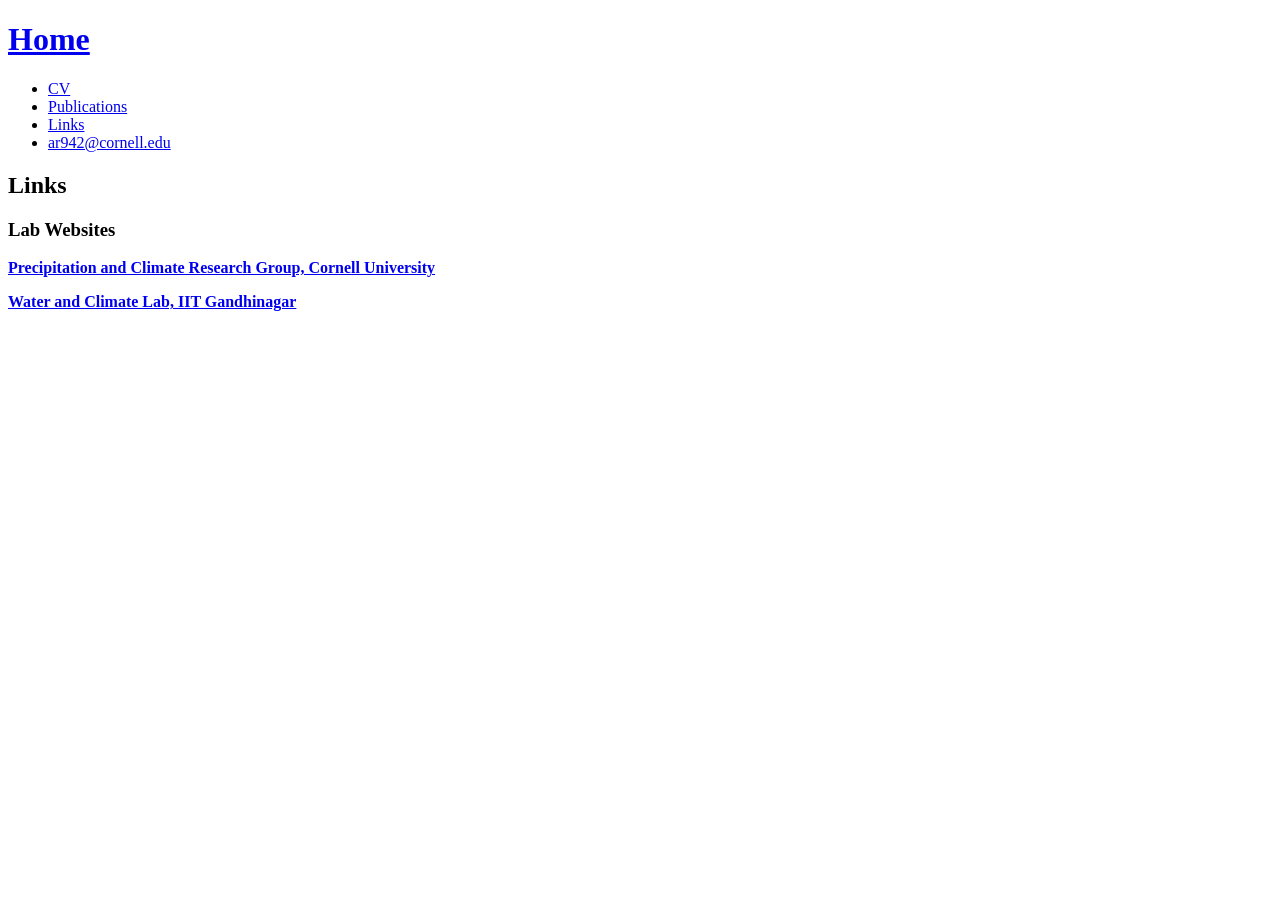
==== Links.html @ 34b5880c "Add files via upload" ====
<!DOCTYPE HTML>
<!--
	Landed by HTML5 UP
	html5up.net | @ajlkn
	Free for personal and commercial use under the CCA 3.0 license (html5up.net/license)
-->
<html>
	<head>
		<title>Akshay Rajeev - Links</title>
		<meta charset="utf-8" />
		<meta name="viewport" content="width=device-width, initial-scale=1, user-scalable=no" />
		<link rel="stylesheet" href="assets/css/main.css" />
		<noscript><link rel="stylesheet" href="assets/css/noscript.css" /></noscript>
	</head>
	<body class="is-preload">
		<div id="page-wrapper">

			<!-- Header -->
				<header id="header">
				<h1 id="logo"><a href="index.html">Home</a></h1>
					<nav id="nav">
						<ul>

							<li><a href="pdfs/RajeevCV.pdf">CV</a></li>
							<li><a href="publications.html">Publications</a></li>
							<li><a href="links.html">Links</a></li>
							<!-- <li><a href="/posts/index.html">Posts</a></li> -->
							<li><a href="mailto:ar942@cornell.edu<" class="button primary">ar942@cornell.edu</a></li>

						</ul>
					</nav>
				</header>

			<!-- Main -->
				<div id="main" class="wrapper style1">
					<div class="container">
						<header class="major">
							<h2>Links</h2>
							<!--<footer class="major">
							<ul class="actions special">
								<!--<li><a href="https://orcid.org/0000-0003-0337-9450" class="button primary" style="width: 200px;"><img src="https://orcid.org/assets/vectors/orcid.logo.svg" style="height: 40px; vertical-align: middle;"></a></li> -->
							<!--</footer> -->
						</header>

						<!-- Content -->
							<section id="content" class="copyright">
<h3><strong>Lab Websites</strong></h3>
								<p><a href="https://precipclimate.eas.cornell.edu/"><strong> Precipitation and Climate Research Group, Cornell University</strong></p>
								<p><a href="http://vmishra.people.iitgn.ac.in/water&climate/"><strong> Water and Climate Lab, IIT Gandhinagar</strong></p>

<h3><strong> </strong></h3>

</section>

</div>
<!-- Footer -->
			<!--<footer id="footer">
				<h3><strong>Research graciously funded by:</strong></h3>
			<a href="https://www.cornell.edu/">
				<img style="padding: 1px 1px 1px 1px;" alt="Cornell" src="https://www.cornell.edu/assets/core/images/logo-red@2x.png"
				width="100" height="100" </img></a>

			<a href="https://www.eas.cornell.edu/eas">
					<img style="padding: 1px 1px 1px 50px;" alt="CornellEAS" src="icons/logo-eas_department.svg"
					width="700" height="100" </img></a>
		</footer>-->

		<!-- Scripts -->
			<script src="assets/js/jquery.min.js"></script>
			<script src="assets/js/jquery.scrolly.min.js"></script>
			<script src="assets/js/jquery.dropotron.min.js"></script>
			<script src="assets/js/jquery.scrollex.min.js"></script>
			<script src="assets/js/browser.min.js"></script>
			<script src="assets/js/breakpoints.min.js"></script>
			<script src="assets/js/util.js"></script>
			<script src="assets/js/main.js"></script>
			<script src="https://code.jquery.com/jquery-1.10.2.js"></script>
			<script>
			$(function(){
			$("#header-template").load("/header.html");
			$("#footer-template").load("/footer.html");
			});
			</script>

	</body>
</html>
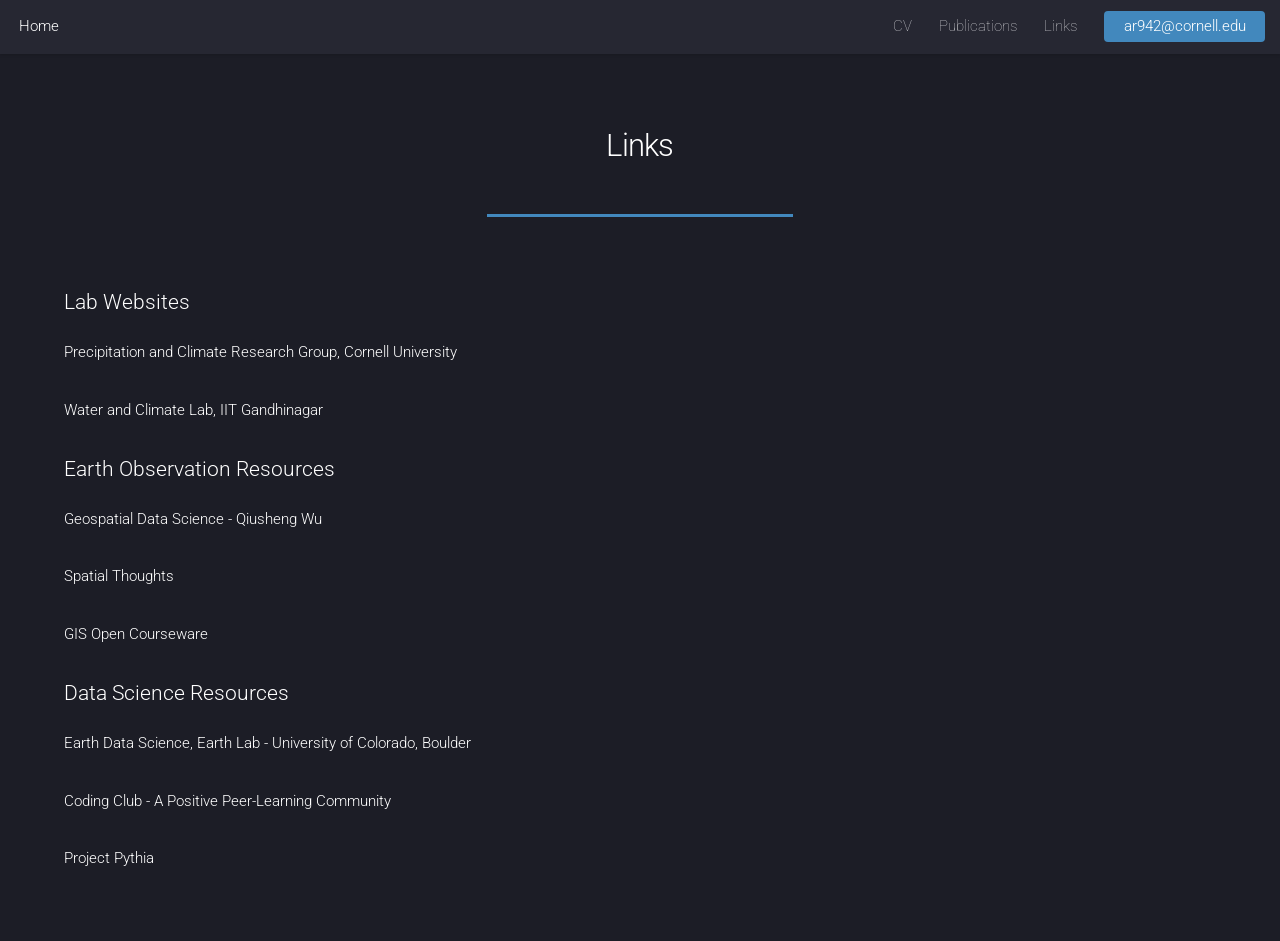
==== commit 7e5bf501: "Update Links.html" ====
--- a/Links.html
+++ b/Links.html
@@ -49,7 +49,20 @@
 								<p><a href="http://vmishra.people.iitgn.ac.in/water&climate/"><strong> Water and Climate Lab, IIT Gandhinagar</strong></p>
 
 <h3><strong> </strong></h3>
+<h3><strong>Earth Observation Resources</strong></h3>
+								<p><a href="https://blog.gishub.org/"><strong> Geospatial Data Science - Qiusheng Wu</strong></p>
+								<p><a href="https://spatialthoughts.com/"><strong> Spatial Thoughts</strong></p>
+								<p><a href="https://courses.gisopencourseware.org/course/index.php?categoryid=2"><strong> GIS Open Courseware</strong></p>
 
+<h3><strong> </strong></h3>
+<h3><strong>Data Science Resources</strong></h3>
+								<p><a href="https://www.earthdatascience.org/"><strong> Earth Data Science, Earth Lab - University of Colorado, Boulder</strong></p>
+								<p><a href="https://ourcodingclub.github.io/"><strong> Coding Club -  A Positive Peer-Learning Community</strong></p>
+								<p><a href="https://projectpythia.org/"><strong> Project Pythia</strong></p>
+
+<h3><strong> </strong></h3>
+								
+								
 </section>
 
 </div>
--- a/assets/css/main.css
+++ b/assets/css/main.css
@@ -0,0 +1,4129 @@
+@import url("fontawesome-all.min.css");
+@import url("https://fonts.googleapis.com/css?family=Roboto:100,300,100italic,300italic");
+
+/*
+	Landed by HTML5 UP
+	html5up.net | @ajlkn
+	Free for personal and commercial use under the CCA 3.0 license (html5up.net/license)
+
+
+
+	Hexacode for  Blue #4288bd. Replace this with other color hexacode to change colortheme
+*/
+
+html, body, div, span, applet, object,
+iframe, h1, h2, h3, h4, h5, h6, p, blockquote,
+pre, a, abbr, acronym, address, big, cite,
+code, del, dfn, em, img, ins, kbd, q, s, samp,
+small, strike, strong, sub, sup, tt, var, b,
+u, i, center, dl, dt, dd, ol, ul, li, fieldset,
+form, label, legend, table, caption, tbody,
+tfoot, thead, tr, th, td, article, aside,
+canvas, details, embed, figure, figcaption,
+footer, header, hgroup, menu, nav, output, ruby,
+section, summary, time, mark, audio, video {
+	margin: 0;
+	padding: 0;
+	border: 0;
+	font-size: 100%;
+	font: inherit;
+	vertical-align: baseline;}
+
+article, aside, details, figcaption, figure,
+footer, header, hgroup, menu, nav, section {
+	display: block;}
+
+body {
+	line-height: 1;
+}
+
+ol, ul {
+	list-style: none;
+}
+
+blockquote, q {
+	quotes: none;
+}
+
+	blockquote:before, blockquote:after, q:before, q:after {
+		content: '';
+		content: none;
+	}
+
+table {
+	border-collapse: collapse;
+	border-spacing: 0;
+}
+
+body {
+	-webkit-text-size-adjust: none;
+}
+
+mark {
+	background-color: transparent;
+	color: inherit;
+}
+
+input::-moz-focus-inner {
+	border: 0;
+	padding: 0;
+}
+
+input, select, textarea {
+	-moz-appearance: none;
+	-webkit-appearance: none;
+	-ms-appearance: none;
+	appearance: none;
+}
+
+/* Basic */
+
+	html {
+		box-sizing: border-box;
+	}
+
+	*, *:before, *:after {
+		box-sizing: inherit;
+	}
+
+	html, body {
+		background: #1c1d26;
+	}
+
+	body.is-preload *, body.is-preload *:before, body.is-preload *:after {
+		-moz-animation: none !important;
+		-webkit-animation: none !important;
+		-ms-animation: none !important;
+		animation: none !important;
+		-moz-transition: none !important;
+		-webkit-transition: none !important;
+		-ms-transition: none !important;
+		transition: none !important;
+	}
+
+	body, input, select, textarea {
+		color: rgba(255, 255, 255, 0.75);
+		font-family: "Roboto", Helvetica, sans-serif;
+		font-size: 15pt;
+		font-weight: 100;
+		line-height: 1.75em;
+	}
+
+
+	a {
+		-moz-transition: border-color 0.2s ease-in-out, color 0.2s ease-in-out;
+		-webkit-transition: border-color 0.2s ease-in-out, color 0.2s ease-in-out;
+		-ms-transition: border-color 0.2s ease-in-out, color 0.2s ease-in-out;
+		transition: border-color 0.2s ease-in-out, color 0.2s ease-in-out;
+		border-bottom: dotted 1px;
+		border-bottom-color: transparent;
+		color: #4288bd;
+		text-decoration: none;
+	}
+
+		a:hover {
+			color: #4288bd !important;
+			border-bottom-color: transparent;
+		}
+
+	strong, b {
+		color: #ffffff;
+		font-weight: 300;
+	}
+
+	em, i {
+		font-style: italic;
+	}
+
+	p {
+		margin: 0 0 2em 0;
+	}
+
+	h1, h2, h3, h4, h5, h6 {
+		color: #ffffff;
+		font-weight: 300;
+		line-height: 1em;
+		margin: 0 0 1em 0;
+	}
+
+		h1 a, h2 a, h3 a, h4 a, h5 a, h6 a {
+			color: inherit;
+			border: 0;
+		}
+
+	h2 {
+		font-size: 2em;
+		line-height: 1.5em;
+		letter-spacing: -0.025em;
+	}
+
+	h3 {
+		font-size: 1.35em;
+		line-height: 1.5em;
+	}
+
+	h4 {
+		font-size: 1.1em;
+		line-height: 1.5em;
+	}
+
+	h5 {
+		font-size: 0.9em;
+		line-height: 1.5em;
+	}
+
+	h6 {
+		font-size: 0.7em;
+		line-height: 1.5em;
+	}
+
+	sub {
+		font-size: 0.8em;
+		position: relative;
+		top: 0.5em;
+	}
+
+	sup {
+		font-size: 0.8em;
+		position: relative;
+		top: -0.5em;
+	}
+
+	hr {
+		border: 0;
+		border-bottom: solid 1px rgba(255, 255, 255, 0.3);
+		margin: 3em 0;
+	}
+
+		hr.major {
+			margin: 4em 0;
+		}
+
+	blockquote {
+		border-left: solid 4px rgba(255, 255, 255, 0.3);
+		font-style: italic;
+		margin: 0 0 2em 0;
+		padding: 0.5em 0 0.5em 2em;
+	}
+
+	code {
+		background: rgba(255, 255, 255, 0.075);
+		border-radius: 4px;
+		font-family: "Courier New", monospace;
+		font-size: 0.9em;
+		margin: 0 0.25em;
+		padding: 0.25em 0.65em;
+	}
+
+	pre {
+		-webkit-overflow-scrolling: touch;
+		font-family: "Courier New", monospace;
+		font-size: 0.9em;
+		margin: 0 0 2em 0;
+	}
+
+no_highlights {
+	  -webkit-tap-highlight-color: transparent;
+	  -webkit-touch-callout: none;
+	  -webkit-user-select: none;
+	  -khtml-user-select: none;
+	  -moz-user-select: none;
+	  -ms-user-select: none;
+	  user-select: none;
+	}
+
+		pre code {
+			display: block;
+			line-height: 1.75em;
+			padding: 1em 1.5em;
+			overflow-x: auto;
+		}
+
+	.align-left {
+		text-align: left;
+	}
+
+	.align-center {
+		text-align: center;
+	}
+
+	.align-right {
+		text-align: right;
+	}
+
+/* Loader */
+
+	@-moz-keyframes spinner-show {
+		0% {
+			opacity: 0;
+		}
+
+		100% {
+			opacity: 1;
+		}
+	}
+
+	@-webkit-keyframes spinner-show {
+		0% {
+			opacity: 0;
+		}
+
+		100% {
+			opacity: 1;
+		}
+	}
+
+	@-ms-keyframes spinner-show {
+		0% {
+			opacity: 0;
+		}
+
+		100% {
+			opacity: 1;
+		}
+	}
+
+	@keyframes spinner-show {
+		0% {
+			opacity: 0;
+		}
+
+		100% {
+			opacity: 1;
+		}
+	}
+
+	@-moz-keyframes spinner-hide {
+		0% {
+			color: rgba(255, 255, 255, 0.15);
+			z-index: 100001;
+			-moz-transform: scale(1) rotate(0deg);
+			-webkit-transform: scale(1) rotate(0deg);
+			-ms-transform: scale(1) rotate(0deg);
+			transform: scale(1) rotate(0deg);
+		}
+
+		99% {
+			color: #1c1d26;
+			z-index: 100001;
+			-moz-transform: scale(0.5) rotate(360deg);
+			-webkit-transform: scale(0.5) rotate(360deg);
+			-ms-transform: scale(0.5) rotate(360deg);
+			transform: scale(0.5) rotate(360deg);
+		}
+
+		100% {
+			color: #1c1d26;
+			z-index: -1;
+			-moz-transform: scale(0.5) rotate(360deg);
+			-webkit-transform: scale(0.5) rotate(360deg);
+			-ms-transform: scale(0.5) rotate(360deg);
+			transform: scale(0.5) rotate(360deg);
+		}
+	}
+
+	@-webkit-keyframes spinner-hide {
+		0% {
+			color: rgba(255, 255, 255, 0.15);
+			z-index: 100001;
+			-moz-transform: scale(1) rotate(0deg);
+			-webkit-transform: scale(1) rotate(0deg);
+			-ms-transform: scale(1) rotate(0deg);
+			transform: scale(1) rotate(0deg);
+		}
+
+		99% {
+			color: #1c1d26;
+			z-index: 100001;
+			-moz-transform: scale(0.5) rotate(360deg);
+			-webkit-transform: scale(0.5) rotate(360deg);
+			-ms-transform: scale(0.5) rotate(360deg);
+			transform: scale(0.5) rotate(360deg);
+		}
+
+		100% {
+			color: #1c1d26;
+			z-index: -1;
+			-moz-transform: scale(0.5) rotate(360deg);
+			-webkit-transform: scale(0.5) rotate(360deg);
+			-ms-transform: scale(0.5) rotate(360deg);
+			transform: scale(0.5) rotate(360deg);
+		}
+	}
+
+	@-ms-keyframes spinner-hide {
+		0% {
+			color: rgba(255, 255, 255, 0.15);
+			z-index: 100001;
+			-moz-transform: scale(1) rotate(0deg);
+			-webkit-transform: scale(1) rotate(0deg);
+			-ms-transform: scale(1) rotate(0deg);
+			transform: scale(1) rotate(0deg);
+		}
+
+		99% {
+			color: #1c1d26;
+			z-index: 100001;
+			-moz-transform: scale(0.5) rotate(360deg);
+			-webkit-transform: scale(0.5) rotate(360deg);
+			-ms-transform: scale(0.5) rotate(360deg);
+			transform: scale(0.5) rotate(360deg);
+		}
+
+		100% {
+			color: #1c1d26;
+			z-index: -1;
+			-moz-transform: scale(0.5) rotate(360deg);
+			-webkit-transform: scale(0.5) rotate(360deg);
+			-ms-transform: scale(0.5) rotate(360deg);
+			transform: scale(0.5) rotate(360deg);
+		}
+	}
+
+	@keyframes spinner-hide {
+		0% {
+			color: rgba(255, 255, 255, 0.15);
+			z-index: 100001;
+			-moz-transform: scale(1) rotate(0deg);
+			-webkit-transform: scale(1) rotate(0deg);
+			-ms-transform: scale(1) rotate(0deg);
+			transform: scale(1) rotate(0deg);
+		}
+
+		99% {
+			color: #1c1d26;
+			z-index: 100001;
+			-moz-transform: scale(0.5) rotate(360deg);
+			-webkit-transform: scale(0.5) rotate(360deg);
+			-ms-transform: scale(0.5) rotate(360deg);
+			transform: scale(0.5) rotate(360deg);
+		}
+
+		100% {
+			color: #1c1d26;
+			z-index: -1;
+			-moz-transform: scale(0.5) rotate(360deg);
+			-webkit-transform: scale(0.5) rotate(360deg);
+			-ms-transform: scale(0.5) rotate(360deg);
+			transform: scale(0.5) rotate(360deg);
+		}
+	}
+
+	@-moz-keyframes spinner-rotate {
+		0% {
+			-moz-transform: scale(1) rotate(0deg);
+			-webkit-transform: scale(1) rotate(0deg);
+			-ms-transform: scale(1) rotate(0deg);
+			transform: scale(1) rotate(0deg);
+		}
+
+		100% {
+			-moz-transform: scale(1) rotate(360deg);
+			-webkit-transform: scale(1) rotate(360deg);
+			-ms-transform: scale(1) rotate(360deg);
+			transform: scale(1) rotate(360deg);
+		}
+	}
+
+	@-webkit-keyframes spinner-rotate {
+		0% {
+			-moz-transform: scale(1) rotate(0deg);
+			-webkit-transform: scale(1) rotate(0deg);
+			-ms-transform: scale(1) rotate(0deg);
+			transform: scale(1) rotate(0deg);
+		}
+
+		100% {
+			-moz-transform: scale(1) rotate(360deg);
+			-webkit-transform: scale(1) rotate(360deg);
+			-ms-transform: scale(1) rotate(360deg);
+			transform: scale(1) rotate(360deg);
+		}
+	}
+
+	@-ms-keyframes spinner-rotate {
+		0% {
+			-moz-transform: scale(1) rotate(0deg);
+			-webkit-transform: scale(1) rotate(0deg);
+			-ms-transform: scale(1) rotate(0deg);
+			transform: scale(1) rotate(0deg);
+		}
+
+		100% {
+			-moz-transform: scale(1) rotate(360deg);
+			-webkit-transform: scale(1) rotate(360deg);
+			-ms-transform: scale(1) rotate(360deg);
+			transform: scale(1) rotate(360deg);
+		}
+	}
+
+	@keyframes spinner-rotate {
+		0% {
+			-moz-transform: scale(1) rotate(0deg);
+			-webkit-transform: scale(1) rotate(0deg);
+			-ms-transform: scale(1) rotate(0deg);
+			transform: scale(1) rotate(0deg);
+		}
+
+		100% {
+			-moz-transform: scale(1) rotate(360deg);
+			-webkit-transform: scale(1) rotate(360deg);
+			-ms-transform: scale(1) rotate(360deg);
+			transform: scale(1) rotate(360deg);
+		}
+	}
+
+	@-moz-keyframes overlay-hide {
+		0% {
+			opacity: 1;
+			z-index: 100000;
+		}
+
+		15% {
+			opacity: 1;
+			z-index: 100000;
+		}
+
+		99% {
+			opacity: 0;
+			z-index: 100000;
+		}
+
+		100% {
+			opacity: 0;
+			z-index: -1;
+		}
+	}
+
+	@-webkit-keyframes overlay-hide {
+		0% {
+			opacity: 1;
+			z-index: 100000;
+		}
+
+		15% {
+			opacity: 1;
+			z-index: 100000;
+		}
+
+		99% {
+			opacity: 0;
+			z-index: 100000;
+		}
+
+		100% {
+			opacity: 0;
+			z-index: -1;
+		}
+	}
+
+	@-ms-keyframes overlay-hide {
+		0% {
+			opacity: 1;
+			z-index: 100000;
+		}
+
+		15% {
+			opacity: 1;
+			z-index: 100000;
+		}
+
+		99% {
+			opacity: 0;
+			z-index: 100000;
+		}
+
+		100% {
+			opacity: 0;
+			z-index: -1;
+		}
+	}
+
+	@keyframes overlay-hide {
+		0% {
+			opacity: 1;
+			z-index: 100000;
+		}
+
+		15% {
+			opacity: 1;
+			z-index: 100000;
+		}
+
+		99% {
+			opacity: 0;
+			z-index: 100000;
+		}
+
+		100% {
+			opacity: 0;
+			z-index: -1;
+		}
+	}
+
+	body.landing {
+		text-decoration: none;
+	}
+
+		body.landing:before {
+			-moz-osx-font-smoothing: grayscale;
+			-webkit-font-smoothing: antialiased;
+			display: inline-block;
+			font-style: normal;
+			font-variant: normal;
+			text-rendering: auto;
+			line-height: 1;
+			text-transform: none !important;
+			font-family: 'Font Awesome 5 Free';
+			font-weight: 900;
+		}
+
+		body.landing:before {
+			-moz-animation: spinner-show 1.5s 1 0.25s ease forwards, spinner-hide 0.25s ease-in-out forwards !important;
+			-webkit-animation: spinner-show 1.5s 1 0.25s ease forwards, spinner-hide 0.25s ease-in-out forwards !important;
+			-ms-animation: spinner-show 1.5s 1 0.25s ease forwards, spinner-hide 0.25s ease-in-out forwards !important;
+			animation: spinner-show 1.5s 1 0.25s ease forwards, spinner-hide 0.25s ease-in-out forwards !important;
+			-moz-transform-origin: 50% 50%;
+			-webkit-transform-origin: 50% 50%;
+			-ms-transform-origin: 50% 50%;
+			transform-origin: 50% 50%;
+			color: rgba(255, 255, 255, 0.15);
+			content: '\f1ce';
+			cursor: default;
+			display: block;
+			font-size: 2em;
+			height: 2em;
+			left: 50%;
+			line-height: 2em;
+			margin: -1em 0 0 -1em;
+			opacity: 0;
+			position: fixed;
+			text-align: center;
+			top: 50%;
+			width: 2em;
+			z-index: -1;
+		}
+
+		body.landing:after {
+			-moz-animation: overlay-hide 1.5s ease-in forwards !important;
+			-webkit-animation: overlay-hide 1.5s ease-in forwards !important;
+			-ms-animation: overlay-hide 1.5s ease-in forwards !important;
+			animation: overlay-hide 1.5s ease-in forwards !important;
+			background: #1c1d26;
+			content: '';
+			display: block;
+			height: 100%;
+			left: 0;
+			opacity: 0;
+			position: fixed;
+			top: 0;
+			width: 100%;
+			z-index: -1;
+		}
+
+		body.landing.is-preload:before {
+			-moz-animation: spinner-show 1.5s 1 0.25s ease forwards, spinner-rotate 0.75s infinite linear !important;
+			-webkit-animation: spinner-show 1.5s 1 0.25s ease forwards, spinner-rotate 0.75s infinite linear !important;
+			-ms-animation: spinner-show 1.5s 1 0.25s ease forwards, spinner-rotate 0.75s infinite linear !important;
+			animation: spinner-show 1.5s 1 0.25s ease forwards, spinner-rotate 0.75s infinite linear !important;
+			z-index: 100001;
+		}
+
+		body.landing.is-preload:after {
+			-moz-animation: none !important;
+			-webkit-animation: none !important;
+			-ms-animation: none !important;
+			animation: none !important;
+			opacity: 1;
+			z-index: 100000;
+		}
+
+	@media (-webkit-min-device-pixel-ratio: 2) {
+
+		body.landing:before {
+			line-height: 2.025em;
+		}
+
+	}
+
+/* Container */
+
+	.container {
+		margin: 0 auto;
+		max-width: calc(100% - 4em);
+		width: 70em;
+	}
+
+		.container.xsmall {
+			width: 17.5em;
+		}
+
+		.container.small {
+			width: 35em;
+		}
+
+		.container.medium {
+			width: 52.5em;
+		}
+
+		.container.large {
+			width: 87.5em;
+		}
+
+		.container.xlarge {
+			width: 105em;
+		}
+
+		.container.max {
+			width: 100%;
+		}
+
+		@media screen and (max-width: 1280px) {
+
+			.container {
+				width: 90%;
+				max-width: 100%;
+			}
+
+		}
+
+		@media screen and (max-width: 980px) {
+
+			.container {
+				width: 100% !important;
+			}
+
+		}
+
+/* Row */
+
+	.row {
+		display: flex;
+		flex-wrap: wrap;
+		box-sizing: border-box;
+		align-items: stretch;
+	}
+
+		.row > * {
+			box-sizing: border-box;
+		}
+
+		.row.gtr-uniform > * > :last-child {
+			margin-bottom: 0;
+		}
+
+		.row.aln-left {
+			justify-content: flex-start;
+		}
+
+		.row.aln-center {
+			justify-content: center;
+		}
+
+		.row.aln-right {
+			justify-content: flex-end;
+		}
+
+		.row.aln-top {
+			align-items: flex-start;
+		}
+
+		.row.aln-middle {
+			align-items: center;
+		}
+
+		.row.aln-bottom {
+			align-items: flex-end;
+		}
+
+		.row > .imp {
+			order: -1;
+		}
+
+		.row > .col-1 {
+			width: 8.33333%;
+		}
+
+		.row > .off-1 {
+			margin-left: 8.33333%;
+		}
+
+		.row > .col-2 {
+			width: 16.66667%;
+		}
+
+		.row > .off-2 {
+			margin-left: 16.66667%;
+		}
+
+		.row > .col-3 {
+			width: 25%;
+		}
+
+		.row > .off-3 {
+			margin-left: 25%;
+		}
+
+		.row > .col-4 {
+			width: 33.33333%;
+		}
+
+		.row > .off-4 {
+			margin-left: 33.33333%;
+		}
+
+		.row > .col-5 {
+			width: 41.66667%;
+		}
+
+		.row > .off-5 {
+			margin-left: 41.66667%;
+		}
+
+		.row > .col-6 {
+			width: 50%;
+		}
+
+		.row > .off-6 {
+			margin-left: 50%;
+		}
+
+		.row > .col-7 {
+			width: 58.33333%;
+		}
+
+		.row > .off-7 {
+			margin-left: 58.33333%;
+		}
+
+		.row > .col-8 {
+			width: 66.66667%;
+		}
+
+		.row > .off-8 {
+			margin-left: 66.66667%;
+		}
+
+		.row > .col-9 {
+			width: 75%;
+		}
+
+		.row > .off-9 {
+			margin-left: 75%;
+		}
+
+		.row > .col-10 {
+			width: 83.33333%;
+		}
+
+		.row > .off-10 {
+			margin-left: 83.33333%;
+		}
+
+		.row > .col-11 {
+			width: 91.66667%;
+		}
+
+		.row > .off-11 {
+			margin-left: 91.66667%;
+		}
+
+		.row > .col-12 {
+			width: 100%;
+		}
+
+		.row > .off-12 {
+			margin-left: 100%;
+		}
+
+		.row.gtr-0 {
+			margin-top: 0;
+			margin-left: 0em;
+		}
+
+			.row.gtr-0 > * {
+				padding: 0 0 0 0em;
+			}
+
+			.row.gtr-0.gtr-uniform {
+				margin-top: 0em;
+			}
+
+				.row.gtr-0.gtr-uniform > * {
+					padding-top: 0em;
+				}
+
+		.row.gtr-25 {
+			margin-top: 0;
+			margin-left: -0.625em;
+		}
+
+			.row.gtr-25 > * {
+				padding: 0 0 0 0.625em;
+			}
+
+			.row.gtr-25.gtr-uniform {
+				margin-top: -0.625em;
+			}
+
+				.row.gtr-25.gtr-uniform > * {
+					padding-top: 0.625em;
+				}
+
+		.row.gtr-50 {
+			margin-top: 0;
+			margin-left: -1.25em;
+		}
+
+			.row.gtr-50 > * {
+				padding: 0 0 0 1.25em;
+			}
+
+			.row.gtr-50.gtr-uniform {
+				margin-top: -1.25em;
+			}
+
+				.row.gtr-50.gtr-uniform > * {
+					padding-top: 1.25em;
+				}
+
+		.row {
+			margin-top: 0;
+			margin-left: -2.5em;
+		}
+
+			.row > * {
+				padding: 0 0 0 2.5em;
+			}
+
+			.row.gtr-uniform {
+				margin-top: -2.5em;
+			}
+
+				.row.gtr-uniform > * {
+					padding-top: 2.5em;
+				}
+
+		.row.gtr-150 {
+			margin-top: 0;
+			margin-left: -3.75em;
+		}
+
+			.row.gtr-150 > * {
+				padding: 0 0 0 3.75em;
+			}
+
+			.row.gtr-150.gtr-uniform {
+				margin-top: -3.75em;
+			}
+
+				.row.gtr-150.gtr-uniform > * {
+					padding-top: 3.75em;
+				}
+
+		.row.gtr-200 {
+			margin-top: 0;
+			margin-left: -5em;
+		}
+
+			.row.gtr-200 > * {
+				padding: 0 0 0 5em;
+			}
+
+			.row.gtr-200.gtr-uniform {
+				margin-top: -5em;
+			}
+
+				.row.gtr-200.gtr-uniform > * {
+					padding-top: 5em;
+				}
+
+		@media screen and (max-width: 1680px) {
+
+			.row {
+				display: flex;
+				flex-wrap: wrap;
+				box-sizing: border-box;
+				align-items: stretch;
+			}
+
+				.row > * {
+					box-sizing: border-box;
+				}
+
+				.row.gtr-uniform > * > :last-child {
+					margin-bottom: 0;
+				}
+
+				.row.aln-left {
+					justify-content: flex-start;
+				}
+
+				.row.aln-center {
+					justify-content: center;
+				}
+
+				.row.aln-right {
+					justify-content: flex-end;
+				}
+
+				.row.aln-top {
+					align-items: flex-start;
+				}
+
+				.row.aln-middle {
+					align-items: center;
+				}
+
+				.row.aln-bottom {
+					align-items: flex-end;
+				}
+
+				.row > .imp-xlarge {
+					order: -1;
+				}
+
+				.row > .col-1-xlarge {
+					width: 8.33333%;
+				}
+
+				.row > .off-1-xlarge {
+					margin-left: 8.33333%;
+				}
+
+				.row > .col-2-xlarge {
+					width: 16.66667%;
+				}
+
+				.row > .off-2-xlarge {
+					margin-left: 16.66667%;
+				}
+
+				.row > .col-3-xlarge {
+					width: 25%;
+				}
+
+				.row > .off-3-xlarge {
+					margin-left: 25%;
+				}
+
+				.row > .col-4-xlarge {
+					width: 33.33333%;
+				}
+
+				.row > .off-4-xlarge {
+					margin-left: 33.33333%;
+				}
+
+				.row > .col-5-xlarge {
+					width: 41.66667%;
+				}
+
+				.row > .off-5-xlarge {
+					margin-left: 41.66667%;
+				}
+
+				.row > .col-6-xlarge {
+					width: 50%;
+				}
+
+				.row > .off-6-xlarge {
+					margin-left: 50%;
+				}
+
+				.row > .col-7-xlarge {
+					width: 58.33333%;
+				}
+
+				.row > .off-7-xlarge {
+					margin-left: 58.33333%;
+				}
+
+				.row > .col-8-xlarge {
+					width: 66.66667%;
+				}
+
+				.row > .off-8-xlarge {
+					margin-left: 66.66667%;
+				}
+
+				.row > .col-9-xlarge {
+					width: 75%;
+				}
+
+				.row > .off-9-xlarge {
+					margin-left: 75%;
+				}
+
+				.row > .col-10-xlarge {
+					width: 83.33333%;
+				}
+
+				.row > .off-10-xlarge {
+					margin-left: 83.33333%;
+				}
+
+				.row > .col-11-xlarge {
+					width: 91.66667%;
+				}
+
+				.row > .off-11-xlarge {
+					margin-left: 91.66667%;
+				}
+
+				.row > .col-12-xlarge {
+					width: 100%;
+				}
+
+				.row > .off-12-xlarge {
+					margin-left: 100%;
+				}
+
+				.row.gtr-0 {
+					margin-top: 0;
+					margin-left: 0em;
+				}
+
+					.row.gtr-0 > * {
+						padding: 0 0 0 0em;
+					}
+
+					.row.gtr-0.gtr-uniform {
+						margin-top: 0em;
+					}
+
+						.row.gtr-0.gtr-uniform > * {
+							padding-top: 0em;
+						}
+
+				.row.gtr-25 {
+					margin-top: 0;
+					margin-left: -0.625em;
+				}
+
+					.row.gtr-25 > * {
+						padding: 0 0 0 0.625em;
+					}
+
+					.row.gtr-25.gtr-uniform {
+						margin-top: -0.625em;
+					}
+
+						.row.gtr-25.gtr-uniform > * {
+							padding-top: 0.625em;
+						}
+
+				.row.gtr-50 {
+					margin-top: 0;
+					margin-left: -1.25em;
+				}
+
+					.row.gtr-50 > * {
+						padding: 0 0 0 1.25em;
+					}
+
+					.row.gtr-50.gtr-uniform {
+						margin-top: -1.25em;
+					}
+
+						.row.gtr-50.gtr-uniform > * {
+							padding-top: 1.25em;
+						}
+
+				.row {
+					margin-top: 0;
+					margin-left: -2.5em;
+				}
+
+					.row > * {
+						padding: 0 0 0 2.5em;
+					}
+
+					.row.gtr-uniform {
+						margin-top: -2.5em;
+					}
+
+						.row.gtr-uniform > * {
+							padding-top: 2.5em;
+						}
+
+				.row.gtr-150 {
+					margin-top: 0;
+					margin-left: -3.75em;
+				}
+
+					.row.gtr-150 > * {
+						padding: 0 0 0 3.75em;
+					}
+
+					.row.gtr-150.gtr-uniform {
+						margin-top: -3.75em;
+					}
+
+						.row.gtr-150.gtr-uniform > * {
+							padding-top: 3.75em;
+						}
+
+				.row.gtr-200 {
+					margin-top: 0;
+					margin-left: -5em;
+				}
+
+					.row.gtr-200 > * {
+						padding: 0 0 0 5em;
+					}
+
+					.row.gtr-200.gtr-uniform {
+						margin-top: -5em;
+					}
+
+						.row.gtr-200.gtr-uniform > * {
+							padding-top: 5em;
+						}
+
+		}
+
+		@media screen and (max-width: 1280px) {
+
+			.row {
+				display: flex;
+				flex-wrap: wrap;
+				box-sizing: border-box;
+				align-items: stretch;
+			}
+
+				.row > * {
+					box-sizing: border-box;
+				}
+
+				.row.gtr-uniform > * > :last-child {
+					margin-bottom: 0;
+				}
+
+				.row.aln-left {
+					justify-content: flex-start;
+				}
+
+				.row.aln-center {
+					justify-content: center;
+				}
+
+				.row.aln-right {
+					justify-content: flex-end;
+				}
+
+				.row.aln-top {
+					align-items: flex-start;
+				}
+
+				.row.aln-middle {
+					align-items: center;
+				}
+
+				.row.aln-bottom {
+					align-items: flex-end;
+				}
+
+				.row > .imp-large {
+					order: -1;
+				}
+
+				.row > .col-1-large {
+					width: 8.33333%;
+				}
+
+				.row > .off-1-large {
+					margin-left: 8.33333%;
+				}
+
+				.row > .col-2-large {
+					width: 16.66667%;
+				}
+
+				.row > .off-2-large {
+					margin-left: 16.66667%;
+				}
+
+				.row > .col-3-large {
+					width: 25%;
+				}
+
+				.row > .off-3-large {
+					margin-left: 25%;
+				}
+
+				.row > .col-4-large {
+					width: 33.33333%;
+				}
+
+				.row > .off-4-large {
+					margin-left: 33.33333%;
+				}
+
+				.row > .col-5-large {
+					width: 41.66667%;
+				}
+
+				.row > .off-5-large {
+					margin-left: 41.66667%;
+				}
+
+				.row > .col-6-large {
+					width: 50%;
+				}
+
+				.row > .off-6-large {
+					margin-left: 50%;
+				}
+
+				.row > .col-7-large {
+					width: 58.33333%;
+				}
+
+				.row > .off-7-large {
+					margin-left: 58.33333%;
+				}
+
+				.row > .col-8-large {
+					width: 66.66667%;
+				}
+
+				.row > .off-8-large {
+					margin-left: 66.66667%;
+				}
+
+				.row > .col-9-large {
+					width: 75%;
+				}
+
+				.row > .off-9-large {
+					margin-left: 75%;
+				}
+
+				.row > .col-10-large {
+					width: 83.33333%;
+				}
+
+				.row > .off-10-large {
+					margin-left: 83.33333%;
+				}
+
+				.row > .col-11-large {
+					width: 91.66667%;
+				}
+
+				.row > .off-11-large {
+					margin-left: 91.66667%;
+				}
+
+				.row > .col-12-large {
+					width: 100%;
+				}
+
+				.row > .off-12-large {
+					margin-left: 100%;
+				}
+
+				.row.gtr-0 {
+					margin-top: 0;
+					margin-left: 0em;
+				}
+
+					.row.gtr-0 > * {
+						padding: 0 0 0 0em;
+					}
+
+					.row.gtr-0.gtr-uniform {
+						margin-top: 0em;
+					}
+
+						.row.gtr-0.gtr-uniform > * {
+							padding-top: 0em;
+						}
+
+				.row.gtr-25 {
+					margin-top: 0;
+					margin-left: -0.625em;
+				}
+
+					.row.gtr-25 > * {
+						padding: 0 0 0 0.625em;
+					}
+
+					.row.gtr-25.gtr-uniform {
+						margin-top: -0.625em;
+					}
+
+						.row.gtr-25.gtr-uniform > * {
+							padding-top: 0.625em;
+						}
+
+				.row.gtr-50 {
+					margin-top: 0;
+					margin-left: -1.25em;
+				}
+
+					.row.gtr-50 > * {
+						padding: 0 0 0 1.25em;
+					}
+
+					.row.gtr-50.gtr-uniform {
+						margin-top: -1.25em;
+					}
+
+						.row.gtr-50.gtr-uniform > * {
+							padding-top: 1.25em;
+						}
+
+				.row {
+					margin-top: 0;
+					margin-left: -2.5em;
+				}
+
+					.row > * {
+						padding: 0 0 0 2.5em;
+					}
+
+					.row.gtr-uniform {
+						margin-top: -2.5em;
+					}
+
+						.row.gtr-uniform > * {
+							padding-top: 2.5em;
+						}
+
+				.row.gtr-150 {
+					margin-top: 0;
+					margin-left: -3.75em;
+				}
+
+					.row.gtr-150 > * {
+						padding: 0 0 0 3.75em;
+					}
+
+					.row.gtr-150.gtr-uniform {
+						margin-top: -3.75em;
+					}
+
+						.row.gtr-150.gtr-uniform > * {
+							padding-top: 3.75em;
+						}
+
+				.row.gtr-200 {
+					margin-top: 0;
+					margin-left: -5em;
+				}
+
+					.row.gtr-200 > * {
+						padding: 0 0 0 5em;
+					}
+
+					.row.gtr-200.gtr-uniform {
+						margin-top: -5em;
+					}
+
+						.row.gtr-200.gtr-uniform > * {
+							padding-top: 5em;
+						}
+
+		}
+
+		@media screen and (max-width: 980px) {
+
+			.row {
+				display: flex;
+				flex-wrap: wrap;
+				box-sizing: border-box;
+				align-items: stretch;
+			}
+
+				.row > * {
+					box-sizing: border-box;
+				}
+
+				.row.gtr-uniform > * > :last-child {
+					margin-bottom: 0;
+				}
+
+				.row.aln-left {
+					justify-content: flex-start;
+				}
+
+				.row.aln-center {
+					justify-content: center;
+				}
+
+				.row.aln-right {
+					justify-content: flex-end;
+				}
+
+				.row.aln-top {
+					align-items: flex-start;
+				}
+
+				.row.aln-middle {
+					align-items: center;
+				}
+
+				.row.aln-bottom {
+					align-items: flex-end;
+				}
+
+				.row > .imp-medium {
+					order: -1;
+				}
+
+				.row > .col-1-medium {
+					width: 8.33333%;
+				}
+
+				.row > .off-1-medium {
+					margin-left: 8.33333%;
+				}
+
+				.row > .col-2-medium {
+					width: 16.66667%;
+				}
+
+				.row > .off-2-medium {
+					margin-left: 16.66667%;
+				}
+
+				.row > .col-3-medium {
+					width: 25%;
+				}
+
+				.row > .off-3-medium {
+					margin-left: 25%;
+				}
+
+				.row > .col-4-medium {
+					width: 33.33333%;
+				}
+
+				.row > .off-4-medium {
+					margin-left: 33.33333%;
+				}
+
+				.row > .col-5-medium {
+					width: 41.66667%;
+				}
+
+				.row > .off-5-medium {
+					margin-left: 41.66667%;
+				}
+
+				.row > .col-6-medium {
+					width: 50%;
+				}
+
+				.row > .off-6-medium {
+					margin-left: 50%;
+				}
+
+				.row > .col-7-medium {
+					width: 58.33333%;
+				}
+
+				.row > .off-7-medium {
+					margin-left: 58.33333%;
+				}
+
+				.row > .col-8-medium {
+					width: 66.66667%;
+				}
+
+				.row > .off-8-medium {
+					margin-left: 66.66667%;
+				}
+
+				.row > .col-9-medium {
+					width: 75%;
+				}
+
+				.row > .off-9-medium {
+					margin-left: 75%;
+				}
+
+				.row > .col-10-medium {
+					width: 83.33333%;
+				}
+
+				.row > .off-10-medium {
+					margin-left: 83.33333%;
+				}
+
+				.row > .col-11-medium {
+					width: 91.66667%;
+				}
+
+				.row > .off-11-medium {
+					margin-left: 91.66667%;
+				}
+
+				.row > .col-12-medium {
+					width: 100%;
+				}
+
+				.row > .off-12-medium {
+					margin-left: 100%;
+				}
+
+				.row.gtr-0 {
+					margin-top: 0;
+					margin-left: 0em;
+				}
+
+					.row.gtr-0 > * {
+						padding: 0 0 0 0em;
+					}
+
+					.row.gtr-0.gtr-uniform {
+						margin-top: 0em;
+					}
+
+						.row.gtr-0.gtr-uniform > * {
+							padding-top: 0em;
+						}
+
+				.row.gtr-25 {
+					margin-top: 0;
+					margin-left: -0.625em;
+				}
+
+					.row.gtr-25 > * {
+						padding: 0 0 0 0.625em;
+					}
+
+					.row.gtr-25.gtr-uniform {
+						margin-top: -0.625em;
+					}
+
+						.row.gtr-25.gtr-uniform > * {
+							padding-top: 0.625em;
+						}
+
+				.row.gtr-50 {
+					margin-top: 0;
+					margin-left: -1.25em;
+				}
+
+					.row.gtr-50 > * {
+						padding: 0 0 0 1.25em;
+					}
+
+					.row.gtr-50.gtr-uniform {
+						margin-top: -1.25em;
+					}
+
+						.row.gtr-50.gtr-uniform > * {
+							padding-top: 1.25em;
+						}
+
+				.row {
+					margin-top: 0;
+					margin-left: -2.5em;
+				}
+
+					.row > * {
+						padding: 0 0 0 2.5em;
+					}
+
+					.row.gtr-uniform {
+						margin-top: -2.5em;
+					}
+
+						.row.gtr-uniform > * {
+							padding-top: 2.5em;
+						}
+
+				.row.gtr-150 {
+					margin-top: 0;
+					margin-left: -3.75em;
+				}
+
+					.row.gtr-150 > * {
+						padding: 0 0 0 3.75em;
+					}
+
+					.row.gtr-150.gtr-uniform {
+						margin-top: -3.75em;
+					}
+
+						.row.gtr-150.gtr-uniform > * {
+							padding-top: 3.75em;
+						}
+
+				.row.gtr-200 {
+					margin-top: 0;
+					margin-left: -5em;
+				}
+
+					.row.gtr-200 > * {
+						padding: 0 0 0 5em;
+					}
+
+					.row.gtr-200.gtr-uniform {
+						margin-top: -5em;
+					}
+
+						.row.gtr-200.gtr-uniform > * {
+							padding-top: 5em;
+						}
+
+		}
+
+		@media screen and (max-width: 736px) {
+
+			.row {
+				display: flex;
+				flex-wrap: wrap;
+				box-sizing: border-box;
+				align-items: stretch;
+			}
+
+				.row > * {
+					box-sizing: border-box;
+				}
+
+				.row.gtr-uniform > * > :last-child {
+					margin-bottom: 0;
+				}
+
+				.row.aln-left {
+					justify-content: flex-start;
+				}
+
+				.row.aln-center {
+					justify-content: center;
+				}
+
+				.row.aln-right {
+					justify-content: flex-end;
+				}
+
+				.row.aln-top {
+					align-items: flex-start;
+				}
+
+				.row.aln-middle {
+					align-items: center;
+				}
+
+				.row.aln-bottom {
+					align-items: flex-end;
+				}
+
+				.row > .imp-small {
+					order: -1;
+				}
+
+				.row > .col-1-small {
+					width: 8.33333%;
+				}
+
+				.row > .off-1-small {
+					margin-left: 8.33333%;
+				}
+
+				.row > .col-2-small {
+					width: 16.66667%;
+				}
+
+				.row > .off-2-small {
+					margin-left: 16.66667%;
+				}
+
+				.row > .col-3-small {
+					width: 25%;
+				}
+
+				.row > .off-3-small {
+					margin-left: 25%;
+				}
+
+				.row > .col-4-small {
+					width: 33.33333%;
+				}
+
+				.row > .off-4-small {
+					margin-left: 33.33333%;
+				}
+
+				.row > .col-5-small {
+					width: 41.66667%;
+				}
+
+				.row > .off-5-small {
+					margin-left: 41.66667%;
+				}
+
+				.row > .col-6-small {
+					width: 50%;
+				}
+
+				.row > .off-6-small {
+					margin-left: 50%;
+				}
+
+				.row > .col-7-small {
+					width: 58.33333%;
+				}
+
+				.row > .off-7-small {
+					margin-left: 58.33333%;
+				}
+
+				.row > .col-8-small {
+					width: 66.66667%;
+				}
+
+				.row > .off-8-small {
+					margin-left: 66.66667%;
+				}
+
+				.row > .col-9-small {
+					width: 75%;
+				}
+
+				.row > .off-9-small {
+					margin-left: 75%;
+				}
+
+				.row > .col-10-small {
+					width: 83.33333%;
+				}
+
+				.row > .off-10-small {
+					margin-left: 83.33333%;
+				}
+
+				.row > .col-11-small {
+					width: 91.66667%;
+				}
+
+				.row > .off-11-small {
+					margin-left: 91.66667%;
+				}
+
+				.row > .col-12-small {
+					width: 100%;
+				}
+
+				.row > .off-12-small {
+					margin-left: 100%;
+				}
+
+				.row.gtr-0 {
+					margin-top: 0;
+					margin-left: 0em;
+				}
+
+					.row.gtr-0 > * {
+						padding: 0 0 0 0em;
+					}
+
+					.row.gtr-0.gtr-uniform {
+						margin-top: 0em;
+					}
+
+						.row.gtr-0.gtr-uniform > * {
+							padding-top: 0em;
+						}
+
+				.row.gtr-25 {
+					margin-top: 0;
+					margin-left: -0.625em;
+				}
+
+					.row.gtr-25 > * {
+						padding: 0 0 0 0.625em;
+					}
+
+					.row.gtr-25.gtr-uniform {
+						margin-top: -0.625em;
+					}
+
+						.row.gtr-25.gtr-uniform > * {
+							padding-top: 0.625em;
+						}
+
+				.row.gtr-50 {
+					margin-top: 0;
+					margin-left: -1.25em;
+				}
+
+					.row.gtr-50 > * {
+						padding: 0 0 0 1.25em;
+					}
+
+					.row.gtr-50.gtr-uniform {
+						margin-top: -1.25em;
+					}
+
+						.row.gtr-50.gtr-uniform > * {
+							padding-top: 1.25em;
+						}
+
+				.row {
+					margin-top: 0;
+					margin-left: -2.5em;
+				}
+
+					.row > * {
+						padding: 0 0 0 2.5em;
+					}
+
+					.row.gtr-uniform {
+						margin-top: -2.5em;
+					}
+
+						.row.gtr-uniform > * {
+							padding-top: 2.5em;
+						}
+
+				.row.gtr-150 {
+					margin-top: 0;
+					margin-left: -3.75em;
+				}
+
+					.row.gtr-150 > * {
+						padding: 0 0 0 3.75em;
+					}
+
+					.row.gtr-150.gtr-uniform {
+						margin-top: -3.75em;
+					}
+
+						.row.gtr-150.gtr-uniform > * {
+							padding-top: 3.75em;
+						}
+
+				.row.gtr-200 {
+					margin-top: 0;
+					margin-left: -5em;
+				}
+
+					.row.gtr-200 > * {
+						padding: 0 0 0 5em;
+					}
+
+					.row.gtr-200.gtr-uniform {
+						margin-top: -5em;
+					}
+
+						.row.gtr-200.gtr-uniform > * {
+							padding-top: 5em;
+						}
+
+		}
+
+		@media screen and (max-width: 480px) {
+
+			.row {
+				display: flex;
+				flex-wrap: wrap;
+				box-sizing: border-box;
+				align-items: stretch;
+			}
+
+				.row > * {
+					box-sizing: border-box;
+				}
+
+				.row.gtr-uniform > * > :last-child {
+					margin-bottom: 0;
+				}
+
+				.row.aln-left {
+					justify-content: flex-start;
+				}
+
+				.row.aln-center {
+					justify-content: center;
+				}
+
+				.row.aln-right {
+					justify-content: flex-end;
+				}
+
+				.row.aln-top {
+					align-items: flex-start;
+				}
+
+				.row.aln-middle {
+					align-items: center;
+				}
+
+				.row.aln-bottom {
+					align-items: flex-end;
+				}
+
+				.row > .imp-xsmall {
+					order: -1;
+				}
+
+				.row > .col-1-xsmall {
+					width: 8.33333%;
+				}
+
+				.row > .off-1-xsmall {
+					margin-left: 8.33333%;
+				}
+
+				.row > .col-2-xsmall {
+					width: 16.66667%;
+				}
+
+				.row > .off-2-xsmall {
+					margin-left: 16.66667%;
+				}
+
+				.row > .col-3-xsmall {
+					width: 25%;
+				}
+
+				.row > .off-3-xsmall {
+					margin-left: 25%;
+				}
+
+				.row > .col-4-xsmall {
+					width: 33.33333%;
+				}
+
+				.row > .off-4-xsmall {
+					margin-left: 33.33333%;
+				}
+
+				.row > .col-5-xsmall {
+					width: 41.66667%;
+				}
+
+				.row > .off-5-xsmall {
+					margin-left: 41.66667%;
+				}
+
+				.row > .col-6-xsmall {
+					width: 50%;
+				}
+
+				.row > .off-6-xsmall {
+					margin-left: 50%;
+				}
+
+				.row > .col-7-xsmall {
+					width: 58.33333%;
+				}
+
+				.row > .off-7-xsmall {
+					margin-left: 58.33333%;
+				}
+
+				.row > .col-8-xsmall {
+					width: 66.66667%;
+				}
+
+				.row > .off-8-xsmall {
+					margin-left: 66.66667%;
+				}
+
+				.row > .col-9-xsmall {
+					width: 75%;
+				}
+
+				.row > .off-9-xsmall {
+					margin-left: 75%;
+				}
+
+				.row > .col-10-xsmall {
+					width: 83.33333%;
+				}
+
+				.row > .off-10-xsmall {
+					margin-left: 83.33333%;
+				}
+
+				.row > .col-11-xsmall {
+					width: 91.66667%;
+				}
+
+				.row > .off-11-xsmall {
+					margin-left: 91.66667%;
+				}
+
+				.row > .col-12-xsmall {
+					width: 100%;
+				}
+
+				.row > .off-12-xsmall {
+					margin-left: 100%;
+				}
+
+				.row.gtr-0 {
+					margin-top: 0;
+					margin-left: 0em;
+				}
+
+					.row.gtr-0 > * {
+						padding: 0 0 0 0em;
+					}
+
+					.row.gtr-0.gtr-uniform {
+						margin-top: 0em;
+					}
+
+						.row.gtr-0.gtr-uniform > * {
+							padding-top: 0em;
+						}
+
+				.row.gtr-25 {
+					margin-top: 0;
+					margin-left: -0.625em;
+				}
+
+					.row.gtr-25 > * {
+						padding: 0 0 0 0.625em;
+					}
+
+					.row.gtr-25.gtr-uniform {
+						margin-top: -0.625em;
+					}
+
+						.row.gtr-25.gtr-uniform > * {
+							padding-top: 0.625em;
+						}
+
+				.row.gtr-50 {
+					margin-top: 0;
+					margin-left: -1.25em;
+				}
+
+					.row.gtr-50 > * {
+						padding: 0 0 0 1.25em;
+					}
+
+					.row.gtr-50.gtr-uniform {
+						margin-top: -1.25em;
+					}
+
+						.row.gtr-50.gtr-uniform > * {
+							padding-top: 1.25em;
+						}
+
+				.row {
+					margin-top: 0;
+					margin-left: -2.5em;
+				}
+
+					.row > * {
+						padding: 0 0 0 2.5em;
+					}
+
+					.row.gtr-uniform {
+						margin-top: -2.5em;
+					}
+
+						.row.gtr-uniform > * {
+							padding-top: 2.5em;
+						}
+
+				.row.gtr-150 {
+					margin-top: 0;
+					margin-left: -3.75em;
+				}
+
+					.row.gtr-150 > * {
+						padding: 0 0 0 3.75em;
+					}
+
+					.row.gtr-150.gtr-uniform {
+						margin-top: -3.75em;
+					}
+
+						.row.gtr-150.gtr-uniform > * {
+							padding-top: 3.75em;
+						}
+
+				.row.gtr-200 {
+					margin-top: 0;
+					margin-left: -5em;
+				}
+
+					.row.gtr-200 > * {
+						padding: 0 0 0 5em;
+					}
+
+					.row.gtr-200.gtr-uniform {
+						margin-top: -5em;
+					}
+
+						.row.gtr-200.gtr-uniform > * {
+							padding-top: 5em;
+						}
+
+		}
+
+/* Section/Article */
+
+	section.special, article.special {
+		text-align: center;
+	}
+
+	header p {
+		color: #ffffff;
+		position: relative;
+		margin: 0 0 1.5em 0;
+	}
+
+	header h2 + p {
+		font-size: 1.25em;
+		margin-top: -1em;
+		line-height: 1.75em;
+	}
+
+	header h3 + p {
+		font-size: 1.1em;
+		margin-top: -0.8em;
+		line-height: 1.75em;
+	}
+
+	header h4 + p,
+	header h5 + p,
+	header h6 + p {
+		font-size: 0.9em;
+		margin-top: -0.6em;
+		line-height: 1.5em;
+	}
+
+	header.major {
+		margin: 0 0 4em 0;
+		position: relative;
+		text-align: center;
+	}
+
+		header.major:after {
+			background: #4288bd;
+			content: '';
+			display: inline-block;
+			height: 0.2em;
+			max-width: 20em;
+			width: 75%;
+		}
+
+	footer.major {
+		margin: 4em 0 0 0;
+	}
+
+/* Form */
+
+	form {
+		margin: 0 0 2em 0;
+	}
+
+		form.cta {
+			max-width: 35em;
+			margin-left: auto;
+			margin-right: auto;
+		}
+
+	label {
+		color: #ffffff;
+		display: block;
+		font-size: 0.9em;
+		font-weight: 300;
+		margin: 0 0 1em 0;
+	}
+
+	input[type="text"],
+	input[type="password"],
+	input[type="email"],
+	select,
+	textarea {
+		-moz-appearance: none;
+		-webkit-appearance: none;
+		-ms-appearance: none;
+		appearance: none;
+		-moz-transition: border-color 0.2s ease-in-out;
+		-webkit-transition: border-color 0.2s ease-in-out;
+		-ms-transition: border-color 0.2s ease-in-out;
+		transition: border-color 0.2s ease-in-out;
+		background: transparent;
+		border-radius: 4px;
+		border: solid 1px rgba(255, 255, 255, 0.3);
+		color: inherit;
+		display: block;
+		outline: 0;
+		padding: 0 1em;
+		text-decoration: none;
+		width: 100%;
+	}
+
+		input[type="text"]:invalid,
+		input[type="password"]:invalid,
+		input[type="email"]:invalid,
+		select:invalid,
+		textarea:invalid {
+			box-shadow: none;
+		}
+
+		input[type="text"]:focus,
+		input[type="password"]:focus,
+		input[type="email"]:focus,
+		select:focus,
+		textarea:focus {
+			border-color: #4288bd;
+		}
+
+	select {
+		background-image: url("data:image/svg+xml;charset=utf8,%3Csvg xmlns='http://www.w3.org/2000/svg' width='40' height='40' preserveAspectRatio='none' viewBox='0 0 40 40'%3E%3Cpath d='M9.4,12.3l10.4,10.4l10.4-10.4c0.2-0.2,0.5-0.4,0.9-0.4c0.3,0,0.6,0.1,0.9,0.4l3.3,3.3c0.2,0.2,0.4,0.5,0.4,0.9 c0,0.4-0.1,0.6-0.4,0.9L20.7,31.9c-0.2,0.2-0.5,0.4-0.9,0.4c-0.3,0-0.6-0.1-0.9-0.4L4.3,17.3c-0.2-0.2-0.4-0.5-0.4-0.9 c0-0.4,0.1-0.6,0.4-0.9l3.3-3.3c0.2-0.2,0.5-0.4,0.9-0.4S9.1,12.1,9.4,12.3z' fill='rgba(255, 255, 255, 0.3)' /%3E%3C/svg%3E");
+		background-size: 1.25rem;
+		background-repeat: no-repeat;
+		background-position: calc(100% - 1rem) center;
+		height: 3em;
+		padding-right: 3em;
+		text-overflow: ellipsis;
+	}
+
+		select option {
+			color: #ffffff;
+			background: #1c1d26;
+		}
+
+		select:focus::-ms-value {
+			background-color: transparent;
+		}
+
+		select::-ms-expand {
+			display: none;
+		}
+
+	input[type="text"],
+	input[type="password"],
+	input[type="email"],
+	select {
+		height: 3em;
+	}
+
+	textarea {
+		padding: 0.75em 1em;
+	}
+
+	input[type="checkbox"],
+	input[type="radio"] {
+		-moz-appearance: none;
+		-webkit-appearance: none;
+		-ms-appearance: none;
+		appearance: none;
+		display: block;
+		float: left;
+		margin-right: -2em;
+		opacity: 0;
+		width: 1em;
+		z-index: -1;
+	}
+
+		input[type="checkbox"] + label,
+		input[type="radio"] + label {
+			text-decoration: none;
+			color: rgba(255, 255, 255, 0.75);
+			cursor: pointer;
+			display: inline-block;
+			font-size: 1em;
+			font-weight: 100;
+			padding-left: 2.55em;
+			padding-right: 0.75em;
+			position: relative;
+		}
+
+			input[type="checkbox"] + label:before,
+			input[type="radio"] + label:before {
+				-moz-osx-font-smoothing: grayscale;
+				-webkit-font-smoothing: antialiased;
+				display: inline-block;
+				font-style: normal;
+				font-variant: normal;
+				text-rendering: auto;
+				line-height: 1;
+				text-transform: none !important;
+				font-family: 'Font Awesome 5 Free';
+				font-weight: 900;
+			}
+
+			input[type="checkbox"] + label:before,
+			input[type="radio"] + label:before {
+				border-radius: 4px;
+				border: solid 1px rgba(255, 255, 255, 0.3);
+				content: '';
+				display: inline-block;
+				font-size: 0.8em;
+				height: 2.25em;
+				left: 0;
+				line-height: 2.25em;
+				position: absolute;
+				text-align: center;
+				top: 0;
+				width: 2.25em;
+			}
+
+		input[type="checkbox"]:checked + label:before,
+		input[type="radio"]:checked + label:before {
+			background: rgba(255, 255, 255, 0.25);
+			color: #ffffff;
+			content: '\f00c';
+		}
+
+		input[type="checkbox"]:focus + label:before,
+		input[type="radio"]:focus + label:before {
+			border-color: #4288bd;
+		}
+
+	input[type="checkbox"] + label:before {
+		border-radius: 4px;
+	}
+
+	input[type="radio"] + label:before {
+		border-radius: 100%;
+	}
+
+	::-webkit-input-placeholder {
+		color: rgba(255, 255, 255, 0.5) !important;
+		opacity: 1.0;
+	}
+
+	:-moz-placeholder {
+		color: rgba(255, 255, 255, 0.5) !important;
+		opacity: 1.0;
+	}
+
+	::-moz-placeholder {
+		color: rgba(255, 255, 255, 0.5) !important;
+		opacity: 1.0;
+	}
+
+	:-ms-input-placeholder {
+		color: rgba(255, 255, 255, 0.5) !important;
+		opacity: 1.0;
+	}
+
+/* Box */
+
+	.box {
+		border-radius: 4px;
+		border: solid 1px rgba(255, 255, 255, 0.3);
+		margin-bottom: 2em;
+		padding: 1.5em;
+	}
+
+		.box > :last-child,
+		.box > :last-child > :last-child,
+		.box > :last-child > :last-child > :last-child {
+			margin-bottom: 0;
+		}
+
+		.box.alt {
+			border: 0;
+			border-radius: 0;
+			padding: 0;
+		}
+
+/* Icon */
+
+	.icon {
+		text-decoration: none;
+		border-bottom: none;
+		position: relative;
+	}
+
+		.icon:before {
+			-moz-osx-font-smoothing: grayscale;
+			-webkit-font-smoothing: antialiased;
+			display: inline-block;
+			font-style: normal;
+			font-variant: normal;
+			text-rendering: auto;
+			line-height: 1;
+			text-transform: none !important;
+			font-family: 'Font Awesome 5 Free';
+			font-weight: 400;
+		}
+
+		.icon > .label {
+			display: none;
+		}
+
+		.icon:before {
+			line-height: inherit;
+		}
+
+		.icon.solid:before {
+			font-weight: 900 !important;
+		}
+
+		.icon.brands:before {
+			font-family: 'Font Awesome 5 Brands' !important;
+		}
+
+		.icon.alt {
+			text-decoration: none;
+		}
+
+			.icon.alt:before {
+				-moz-osx-font-smoothing: grayscale;
+				-webkit-font-smoothing: antialiased;
+				display: inline-block;
+				font-style: normal;
+				font-variant: normal;
+				text-rendering: auto;
+				line-height: 1;
+				text-transform: none !important;
+				font-family: 'Font Awesome 5 Free';
+				font-weight: 400;
+			}
+
+			.icon.alt:before {
+				color: #1c1d26 !important;
+				text-shadow: 1px 0 0 #ffffff, -1px 0 0 #ffffff, 0 1px 0 #ffffff, 0 -1px 0 #ffffff;
+			}
+
+		.icon.major {
+			background: #272833;
+			border-radius: 100%;
+			cursor: default;
+			display: inline-block;
+			height: 6em;
+			line-height: 5.65em;
+			margin: 0 0 2em 0;
+			text-align: center;
+			width: 6em;
+		}
+
+			.icon.major:before {
+				font-size: 2.25em;
+			}
+
+			.icon.major.alt {
+				text-decoration: none;
+			}
+
+				.icon.major.alt:before {
+					-moz-osx-font-smoothing: grayscale;
+					-webkit-font-smoothing: antialiased;
+					display: inline-block;
+					font-style: normal;
+					font-variant: normal;
+					text-rendering: auto;
+					line-height: 1;
+					text-transform: none !important;
+					font-family: 'Font Awesome 5 Free';
+					font-weight: 400;
+				}
+
+				.icon.major.alt:before {
+					color: #272833 !important;
+					text-shadow: 1px 0 0 #ffffff, -1px 0 0 #ffffff, 0 1px 0 #ffffff, 0 -1px 0 #ffffff;
+				}
+
+/* Image */
+
+	.image {
+		border-radius: 4px;
+		border: 0;
+		display: inline-block;
+		position: relative;
+		overflow: hidden;
+	}
+
+		.image:before {
+			content: '';
+			display: block;
+			position: absolute;
+			left: 0;
+			top: 0;
+			background-image: url("images/overlay.png");
+			width: 100%;
+			height: 100%;
+			z-index: 1;
+		}
+
+		.image img {
+			border-radius: 4px;
+			display: block;
+		}
+
+		.image.left {
+			float: left;
+			margin: 0 1.5em 1em 0;
+			top: 0.25em;
+		}
+
+		.image.right {
+			float: right;
+			margin: 0 0 1em 1.5em;
+			top: 0.25em;
+		}
+
+		.image.left, .image.right {
+			max-width: 40%;
+		}
+
+			.image.left img, .image.right img {
+				width: 100%;
+			}
+
+		.image.fit {
+			display: block;
+			margin: 0 0 2em 0;
+			width: 100%;
+		}
+
+			.image.fit img {
+				width: 100%;
+			}
+
+/* List */
+
+	ol {
+		list-style: decimal;
+		margin: 0 0 2em 0;
+		padding-left: 1.25em;
+	}
+
+		ol li {
+			padding-left: 0.25em;
+		}
+
+	ul {
+		list-style: disc;
+		margin: 0 0 2em 0;
+		padding-left: 1em;
+	}
+
+		ul li {
+			padding-left: 0.5em;
+		}
+
+		ul.alt {
+			list-style: none;
+			padding-left: 0;
+		}
+
+			ul.alt li {
+				border-top: solid 1px rgba(255, 255, 255, 0.3);
+				padding: 0.5em 0;
+			}
+
+				ul.alt li:first-child {
+					border-top: 0;
+					padding-top: 0;
+				}
+
+	dl {
+		margin: 0 0 2em 0;
+	}
+
+/* Icons */
+
+	ul.icons {
+		cursor: default;
+		list-style: none;
+		padding-left: 0;
+	}
+
+		ul.icons li {
+			display: inline-block;
+			height: 2.5em;
+			line-height: 2.5em;
+			padding: 0 0.5em;
+		}
+
+			ul.icons li .icon {
+				font-size: 0.8em;
+			}
+
+				ul.icons li .icon:before {
+					font-size: 2em;
+				}
+
+/* Actions */
+
+	ul.actions {
+		display: -moz-flex;
+		display: -webkit-flex;
+		display: -ms-flex;
+		display: flex;
+		cursor: default;
+		list-style: none;
+		margin-left: -1em;
+		padding-left: 0;
+	}
+
+		ul.actions li {
+			padding: 0 0 0 1em;
+			vertical-align: middle;
+		}
+
+		ul.actions.special {
+			-moz-justify-content: center;
+			-webkit-justify-content: center;
+			-ms-justify-content: center;
+			justify-content: center;
+			width: 100%;
+			margin-left: 0;
+		}
+
+			ul.actions.special li:first-child {
+				padding-left: 0;
+			}
+
+		ul.actions.stacked {
+			-moz-flex-direction: column;
+			-webkit-flex-direction: column;
+			-ms-flex-direction: column;
+			flex-direction: column;
+			margin-left: 0;
+		}
+
+			ul.actions.stacked li {
+				padding: 1.3em 0 0 0;
+			}
+
+				ul.actions.stacked li:first-child {
+					padding-top: 0;
+				}
+
+		ul.actions.fit {
+			width: calc(100% + 1em);
+		}
+
+			ul.actions.fit li {
+				-moz-flex-grow: 1;
+				-webkit-flex-grow: 1;
+				-ms-flex-grow: 1;
+				flex-grow: 1;
+				-moz-flex-shrink: 1;
+				-webkit-flex-shrink: 1;
+				-ms-flex-shrink: 1;
+				flex-shrink: 1;
+				width: 100%;
+			}
+
+				ul.actions.fit li > * {
+					width: 100%;
+				}
+
+			ul.actions.fit.stacked {
+				width: 100%;
+			}
+
+		@media screen and (max-width: 480px) {
+
+			ul.actions:not(.fixed) {
+				-moz-flex-direction: column;
+				-webkit-flex-direction: column;
+				-ms-flex-direction: column;
+				flex-direction: column;
+				margin-left: 0;
+				width: 100% !important;
+			}
+
+				ul.actions:not(.fixed) li {
+					-moz-flex-grow: 1;
+					-webkit-flex-grow: 1;
+					-ms-flex-grow: 1;
+					flex-grow: 1;
+					-moz-flex-shrink: 1;
+					-webkit-flex-shrink: 1;
+					-ms-flex-shrink: 1;
+					flex-shrink: 1;
+					padding: 1em 0 0 0;
+					text-align: center;
+					width: 100%;
+				}
+
+					ul.actions:not(.fixed) li > * {
+						width: 100%;
+					}
+
+					ul.actions:not(.fixed) li:first-child {
+						padding-top: 0;
+					}
+
+					ul.actions:not(.fixed) li input[type="submit"],
+					ul.actions:not(.fixed) li input[type="reset"],
+					ul.actions:not(.fixed) li input[type="button"],
+					ul.actions:not(.fixed) li button,
+					ul.actions:not(.fixed) li .button {
+						width: 100%;
+					}
+
+						ul.actions:not(.fixed) li input[type="submit"].icon:before,
+						ul.actions:not(.fixed) li input[type="reset"].icon:before,
+						ul.actions:not(.fixed) li input[type="button"].icon:before,
+						ul.actions:not(.fixed) li button.icon:before,
+						ul.actions:not(.fixed) li .button.icon:before {
+							margin-left: -0.5em;
+						}
+
+		}
+
+/* Table */
+
+	.table-wrapper {
+		-webkit-overflow-scrolling: touch;
+		overflow-x: auto;
+	}
+
+	table {
+		margin: 0 0 2em 0;
+		width: 100%;
+	}
+
+		table tbody tr {
+			border: solid 1px rgba(255, 255, 255, 0.3);
+			border-left: 0;
+			border-right: 0;
+		}
+
+			table tbody tr:nth-child(2n + 1) {
+				background-color: rgba(255, 255, 255, 0.075);
+			}
+
+		table td {
+			padding: 0.75em 0.75em;
+		}
+
+		table th {
+			color: #ffffff;
+			font-size: 0.9em;
+			font-weight: 300;
+			padding: 0 0.75em 0.75em 0.75em;
+			text-align: left;
+		}
+
+		table thead {
+			border-bottom: solid 1px rgba(255, 255, 255, 0.3);
+		}
+
+		table tfoot {
+			border-top: solid 1px rgba(255, 255, 255, 0.3);
+		}
+
+		table.alt {
+			border-collapse: separate;
+		}
+
+			table.alt tbody tr td {
+				border: solid 1px rgba(255, 255, 255, 0.3);
+				border-left-width: 0;
+				border-top-width: 0;
+			}
+
+				table.alt tbody tr td:first-child {
+					border-left-width: 1px;
+				}
+
+			table.alt tbody tr:first-child td {
+				border-top-width: 1px;
+			}
+
+			table.alt thead {
+				border-bottom: 0;
+			}
+
+			table.alt tfoot {
+				border-top: 0;
+			}
+
+/* Button */
+
+	input[type="submit"],
+	input[type="reset"],
+	input[type="button"],
+	.button {
+		-moz-appearance: none;
+		-webkit-appearance: none;
+		-ms-appearance: none;
+		appearance: none;
+		-moz-transition: background-color 0.2s ease-in-out, color 0.2s ease-in-out, box-shadow 0.2s ease-in-out;
+		-webkit-transition: background-color 0.2s ease-in-out, color 0.2s ease-in-out, box-shadow 0.2s ease-in-out;
+		-ms-transition: background-color 0.2s ease-in-out, color 0.2s ease-in-out, box-shadow 0.2s ease-in-out;
+		transition: background-color 0.2s ease-in-out, color 0.2s ease-in-out, box-shadow 0.2s ease-in-out;
+		background-color: transparent;
+		border-radius: 4px;
+		border: 0;
+		box-shadow: inset 0 0 0 1px rgba(255, 255, 255, 0.3);
+		color: #ffffff !important;
+		cursor: pointer;
+		display: inline-block;
+		font-weight: 300;
+		height: 3em;
+		line-height: 3em;
+		padding: 0 2.25em;
+		text-align: center;
+		text-decoration: none;
+		white-space: nowrap;
+	}
+
+		input[type="submit"]:hover, input[type="submit"]:active,
+		input[type="reset"]:hover,
+		input[type="reset"]:active,
+		input[type="button"]:hover,
+		input[type="button"]:active,
+		.button:hover,
+		.button:active {
+			box-shadow: inset 0 0 0 1px #4288bd;
+			color: #4288bd !important;
+		}
+
+		input[type="submit"]:active,
+		input[type="reset"]:active,
+		input[type="button"]:active,
+		.button:active {
+			background-color: rgba(228, 76, 101, 0.15);
+		}
+
+		input[type="submit"].icon:before,
+		input[type="reset"].icon:before,
+		input[type="button"].icon:before,
+		.button.icon:before {
+			margin-right: 0.5em;
+		}
+
+		input[type="submit"].fit,
+		input[type="reset"].fit,
+		input[type="button"].fit,
+		.button.fit {
+			width: 100%;
+		}
+
+		input[type="submit"].small,
+		input[type="reset"].small,
+		input[type="button"].small,
+		.button.small {
+			font-size: 0.8em;
+		}
+
+		input[type="submit"].large,
+		input[type="reset"].large,
+		input[type="button"].large,
+		.button.large {
+			font-size: 1.35em;
+		}
+
+		input[type="submit"].primary,
+		input[type="reset"].primary,
+		input[type="button"].primary,
+		.button.primary {
+			background-color: #4288bd;
+			box-shadow: none;
+			color: #ffffff !important;
+		}
+
+			input[type="submit"].primary:hover,
+			input[type="reset"].primary:hover,
+			input[type="button"].primary:hover,
+			.button.primary:hover {
+				background-color: #003054;
+			}
+
+			input[type="submit"].primary:active,
+			input[type="reset"].primary:active,
+			input[type="button"].primary:active,
+			.button.primary:active {
+				background-color: #003054;
+			}
+
+		input[type="submit"].disabled, input[type="submit"]:disabled,
+		input[type="reset"].disabled,
+		input[type="reset"]:disabled,
+		input[type="button"].disabled,
+		input[type="button"]:disabled,
+		.button.disabled,
+		.button:disabled {
+			background-color: rgba(255, 255, 255, 0.3) !important;
+			box-shadow: none !important;
+			color: #ffffff !important;
+			cursor: default;
+			opacity: 0.25;
+		}
+
+/* Goto Next */
+
+	.goto-next {
+		border: 0;
+		bottom: 0;
+		display: block;
+		height: 5em;
+		left: 50%;
+		margin: 0 0 0 -5em;
+		overflow: hidden;
+		position: absolute;
+		text-indent: 10em;
+		white-space: nowrap;
+		width: 10em;
+		z-index: 1;
+	}
+
+		.goto-next:before {
+			background-image: url("images/arrow.svg");
+			background-position: center center;
+			background-repeat: no-repeat;
+			background-size: contain;
+			content: '';
+			display: block;
+			height: 1.5em;
+			left: 50%;
+			margin: -0.75em 0 0 -1em;
+			position: absolute;
+			top: 50%;
+			width: 2em;
+			z-index: 1;
+		}
+
+/* Spotlight */
+
+	.spotlight {
+		background-attachment: fixed;
+		background-position: center center;
+		background-size: cover;
+		box-shadow: 0 0.25em 0.5em 0 rgba(0, 0, 0, 0.25);
+		height: 90vh;
+		overflow: hidden;
+		position: relative;
+	}
+
+		.spotlight:nth-last-of-type(1) {
+			z-index: 1;
+		}
+
+		.spotlight:nth-last-of-type(2) {
+			z-index: 2;
+		}
+
+		.spotlight:nth-last-of-type(3) {
+			z-index: 3;
+		}
+
+		.spotlight:nth-last-of-type(4) {
+			z-index: 4;
+		}
+
+		.spotlight:nth-last-of-type(5) {
+			z-index: 5;
+		}
+
+		.spotlight:nth-last-of-type(6) {
+			z-index: 6;
+		}
+
+		.spotlight:nth-last-of-type(7) {
+			z-index: 7;
+		}
+
+		.spotlight:nth-last-of-type(8) {
+			z-index: 8;
+		}
+
+		.spotlight:nth-last-of-type(9) {
+			z-index: 9;
+		}
+
+		.spotlight:nth-last-of-type(10) {
+			z-index: 10;
+		}
+
+		.spotlight:nth-last-of-type(11) {
+			z-index: 11;
+		}
+
+		.spotlight:nth-last-of-type(12) {
+			z-index: 12;
+		}
+
+		.spotlight:nth-last-of-type(13) {
+			z-index: 13;
+		}
+
+		.spotlight:nth-last-of-type(14) {
+			z-index: 14;
+		}
+
+		.spotlight:nth-last-of-type(15) {
+			z-index: 15;
+		}
+
+		.spotlight:nth-last-of-type(16) {
+			z-index: 16;
+		}
+
+		.spotlight:nth-last-of-type(17) {
+			z-index: 17;
+		}
+
+		.spotlight:nth-last-of-type(18) {
+			z-index: 18;
+		}
+
+		.spotlight:nth-last-of-type(19) {
+			z-index: 19;
+		}
+
+		.spotlight:nth-last-of-type(20) {
+			z-index: 20;
+		}
+
+		.spotlight:before {
+			background-image: url("images/overlay.png");
+			content: '';
+			display: block;
+			height: 100%;
+			left: 0;
+			top: 0;
+			width: 100%;
+		}
+
+		.spotlight .image.main {
+			display: none;
+		}
+
+			.spotlight .image.main img {
+				position: relative;
+			}
+
+		.spotlight .content {
+			-moz-transform: translate(0,0);
+			-webkit-transform: translate(0,0);
+			-ms-transform: translate(0,0);
+			transform: translate(0,0);
+			-moz-transition: -moz-transform 1s ease, opacity 1s ease;
+			-webkit-transition: -webkit-transform 1s ease, opacity 1s ease;
+			-ms-transition: -ms-transform 1s ease, opacity 1s ease;
+			transition: transform 1s ease, opacity 1s ease;
+			background: rgba(23, 24, 32, 0.80);
+			border-style: solid;
+			opacity: 1;
+			position: absolute;
+		}
+
+		.spotlight .goto-next {
+			-moz-transform: translate(0,0);
+			-webkit-transform: translate(0,0);
+			-ms-transform: translate(0,0);
+			transform: translate(0,0);
+			-moz-transition: -moz-transform 0.75s ease, opacity 1s ease-in;
+			-webkit-transition: -webkit-transform 0.75s ease, opacity 1s ease-in;
+			-ms-transition: -ms-transform 0.75s ease, opacity 1s ease-in;
+			transition: transform 0.75s ease, opacity 1s ease-in;
+			-moz-transition-delay: 0.5s;
+			-webkit-transition-delay: 0.5s;
+			-ms-transition-delay: 0.5s;
+			transition-delay: 0.5s;
+			opacity: 1;
+		}
+
+
+		.spotlight.top .content, .spotlight.bottom .content {
+			left: 0;
+			padding: 1em 0 1em 0;
+			width: 100%;
+		}
+
+		.spotlight.top .content {
+			border-bottom-width: 0.35em;
+			top: 0;
+		}
+
+		.spotlight.bottom .content {
+			border-top-width: 0.35em;
+			bottom: 0;
+		}
+
+		.spotlight.left .content, .spotlight.right .content {
+			height: 100%;
+			padding: 7em 3em;
+			top: 0;
+			width: 25em;
+		}
+
+		.spotlight.left .content {
+			border-right-width: 0.35em;
+			left: 0;
+		}
+
+		.spotlight.right .content {
+			border-left-width: 0.35em;
+			right: 0;
+		}
+
+		.spotlight.style1 .content {
+			border-color: #d9b825;
+		}
+
+		.spotlight.style2 .content {
+			border-color: #5480f1;
+		}
+
+		.spotlight.style3 .content {
+			border-color: #39c088;
+		}
+
+		.spotlight.inactive .content {
+			opacity: 0;
+		}
+
+		.spotlight.inactive .goto-next {
+			-moz-transform: translate(0,1.5em);
+			-webkit-transform: translate(0,1.5em);
+			-ms-transform: translate(0,1.5em);
+			transform: translate(0,1.5em);
+			opacity: 0;
+		}
+
+		.spotlight.inactive.top .content {
+			-moz-transform: translate(0,-5em);
+			-webkit-transform: translate(0,-5em);
+			-ms-transform: translate(0,-5em);
+			transform: translate(0,-5em);
+		}
+
+		.spotlight.inactive.bottom .content {
+			-moz-transform: translate(0,5em);
+			-webkit-transform: translate(0,5em);
+			-ms-transform: translate(0,5em);
+			transform: translate(0,5em);
+		}
+
+		.spotlight.inactive.left .content {
+			-moz-transform: translate(-5em,0);
+			-webkit-transform: translate(-5em,0);
+			-ms-transform: translate(-5em,0);
+			transform: translate(-5em,0);
+		}
+
+		.spotlight.inactive.right .content {
+			-moz-transform: translate(5em,0);
+			-webkit-transform: translate(5em,0);
+			-ms-transform: translate(5em,0);
+			transform: translate(5em,0);
+		}
+
+	body.is-touch .spotlight {
+		background-attachment: scroll;
+	}
+
+/* Wrapper */
+
+	.wrapper {
+		padding: 6em 0 4em 0;
+	}
+
+		.wrapper.style2 {
+			background: #4288bd;
+		}
+
+			.wrapper.style2 input[type="text"]:focus,
+			.wrapper.style2 input[type="password"]:focus,
+			.wrapper.style2 input[type="email"]:focus,
+			.wrapper.style2 select:focus,
+			.wrapper.style2 textarea:focus {
+				border-color: rgba(255, 255, 255, 0.5);
+			}
+
+			.wrapper.style2 input[type="submit"]:hover, .wrapper.style2 input[type="submit"]:active,
+			.wrapper.style2 input[type="reset"]:hover,
+			.wrapper.style2 input[type="reset"]:active,
+			.wrapper.style2 input[type="button"]:hover,
+			.wrapper.style2 input[type="button"]:active,
+			.wrapper.style2 .button:hover,
+			.wrapper.style2 .button:active {
+				background-color: rgba(255, 255, 255, 0.075) !important;
+				box-shadow: inset 0 0 0 1px rgba(255, 255, 255, 0.5) !important;
+				color: #ffffff !important;
+			}
+
+			.wrapper.style2 input[type="submit"]:active,
+			.wrapper.style2 input[type="reset"]:active,
+			.wrapper.style2 input[type="button"]:active,
+			.wrapper.style2 .button:active {
+				background-color: rgba(255, 255, 255, 0.25) !important;
+			}
+
+			.wrapper.style2 input[type="submit"].primary,
+			.wrapper.style2 input[type="reset"].primary,
+			.wrapper.style2 input[type="button"].primary,
+			.wrapper.style2 .button.primary {
+				background-color: #ffffff;
+				color: #4288bd !important;
+			}
+
+				.wrapper.style2 input[type="submit"].primary:hover, .wrapper.style2 input[type="submit"].primary:active,
+				.wrapper.style2 input[type="reset"].primary:hover,
+				.wrapper.style2 input[type="reset"].primary:active,
+				.wrapper.style2 input[type="button"].primary:hover,
+				.wrapper.style2 input[type="button"].primary:active,
+				.wrapper.style2 .button.primary:hover,
+				.wrapper.style2 .button.primary:active {
+					background-color: rgba(255, 255, 255, 0.075) !important;
+					box-shadow: inset 0 0 0 1px rgba(255, 255, 255, 0.5) !important;
+					color: #ffffff !important;
+				}
+
+				.wrapper.style2 input[type="submit"].primary:active,
+				.wrapper.style2 input[type="reset"].primary:active,
+				.wrapper.style2 input[type="button"].primary:active,
+				.wrapper.style2 .button.primary:active {
+					background-color: rgba(255, 255, 255, 0.25) !important;
+				}
+
+		.wrapper.fade-down > .container {
+			-moz-transform: translate(0,0);
+			-webkit-transform: translate(0,0);
+			-ms-transform: translate(0,0);
+			transform: translate(0,0);
+			-moz-transition: -moz-transform 1s ease, opacity 1s ease;
+			-webkit-transition: -webkit-transform 1s ease, opacity 1s ease;
+			-ms-transition: -ms-transform 1s ease, opacity 1s ease;
+			transition: transform 1s ease, opacity 1s ease;
+			opacity: 1;
+		}
+
+		.wrapper.fade-down.inactive > .container {
+			-moz-transform: translate(0,-1em);
+			-webkit-transform: translate(0,-1em);
+			-ms-transform: translate(0,-1em);
+			transform: translate(0,-1em);
+			opacity: 0;
+		}
+
+		.wrapper.fade-up > .container {
+			-moz-transform: translate(0,0);
+			-webkit-transform: translate(0,0);
+			-ms-transform: translate(0,0);
+			transform: translate(0,0);
+			-moz-transition: -moz-transform 1s ease, opacity 1s ease;
+			-webkit-transition: -webkit-transform 1s ease, opacity 1s ease;
+			-ms-transition: -ms-transform 1s ease, opacity 1s ease;
+			transition: transform 1s ease, opacity 1s ease;
+			opacity: 1;
+		}
+
+		.wrapper.fade-up.inactive > .container {
+			-moz-transform: translate(0,1em);
+			-webkit-transform: translate(0,1em);
+			-ms-transform: translate(0,1em);
+			transform: translate(0,1em);
+			opacity: 0;
+		}
+
+		.wrapper.fade > .container {
+			-moz-transition: opacity 1s ease;
+			-webkit-transition: opacity 1s ease;
+			-ms-transition: opacity 1s ease;
+			transition: opacity 1s ease;
+			opacity: 1;
+		}
+
+		.wrapper.fade.inactive > .container {
+			opacity: 0;
+		}
+
+/* Dropotron */
+
+	.dropotron {
+		background: rgba(39, 40, 51, 0.965);
+		border-radius: 4px;
+		box-shadow: 0 0.075em 0.35em 0 rgba(0, 0, 0, 0.125);
+		list-style: none;
+		margin-top: calc(-0.25em + 1px);
+		min-width: 12em;
+		padding: 0.25em 0;
+	}
+
+		.dropotron > li {
+			border-top: solid 1px rgba(255, 255, 255, 0.035);
+			padding: 0;
+		}
+
+			.dropotron > li a, .dropotron > li span {
+				border: 0;
+				color: rgba(255, 255, 255, 0.75);
+				display: block;
+				padding: 0.1em 1em;
+				text-decoration: none;
+			}
+
+			.dropotron > li:first-child {
+				border-top: 0;
+			}
+
+			.dropotron > li.active > a, .dropotron > li.active > span {
+				color: #4288bd;
+			}
+
+		.dropotron.level-0 {
+			font-size: 0.8em;
+			margin-top: 1em;
+		}
+
+			.dropotron.level-0:before {
+				-moz-transform: rotate(45deg);
+				-webkit-transform: rotate(45deg);
+				-ms-transform: rotate(45deg);
+				transform: rotate(45deg);
+				background: #272833;
+				content: '';
+				display: block;
+				height: 1em;
+				position: absolute;
+				right: 1.5em;
+				top: -0.5em;
+				width: 1em;
+			}
+
+	body.landing .dropotron.level-0 {
+		margin-top: 0;
+	}
+
+/* Header */
+
+	#page-wrapper {
+		padding-top: 3.5em;
+	}
+
+	#header {
+		background: rgba(39, 40, 51, 0.965);
+		box-shadow: 0 0 0.25em 0 rgba(0, 0, 0, 0.25);
+		cursor: default;
+		height: 3.5em;
+		left: 0;
+		line-height: 3.5em;
+		position: fixed;
+		top: 0;
+		width: 100%;
+		z-index: 100;
+	}
+
+		#header h1 {
+			height: inherit;
+			left: 1.25em;
+			line-height: inherit;
+			margin: 0;
+			position: absolute;
+			top: 0;
+		}
+
+		#header nav {
+			position: absolute;
+			right: 1em;
+			top: 0;
+		}
+
+			#header nav ul {
+				margin: 0;
+			}
+
+				#header nav ul li {
+					display: inline-block;
+					margin-left: 1em;
+				}
+
+					#header nav ul li a, #header nav ul li span {
+						border: 0;
+						color: inherit;
+						display: inline-block;
+						height: inherit;
+						line-height: inherit;
+						outline: 0;
+					}
+
+						#header nav ul li a.button, #header nav ul li span.button {
+							height: 2em;
+							line-height: 2em;
+							padding: 0 1.25em;
+						}
+
+						#header nav ul li a:not(.button):before, #header nav ul li span:not(.button):before {
+							margin-right: 0.5em;
+						}
+
+					#header nav ul li.active > a, #header nav ul li.active > span {
+						color: #4288bd;
+					}
+
+					#header nav ul li > ul {
+						display: none;
+					}
+
+	body.landing #page-wrapper {
+		padding-top: 0;
+	}
+
+	body.landing #header {
+		background: transparent;
+		box-shadow: none;
+		position: absolute;
+	}
+
+/* Banner */
+
+	#banner {
+		background-attachment: fixed;
+		background-color: #272833;
+		background-image: url("../../images/pic02.jpg");
+		background-position: center center;
+		background-size: cover;
+		box-shadow: 0 0.25em 0.5em 0 rgba(0, 0, 0, 0.25);
+		min-height: 100vh;
+		position: relative;
+		text-align: center;
+		z-index: 21;
+	}
+
+		#banner:before {
+			content: '';
+			display: inline-block;
+			height: 100vh;
+			vertical-align: middle;
+			width: 1%;
+		}
+
+		#banner:after {
+			background-image: -moz-linear-gradient(top, rgba(23, 24, 32, 0.55), rgba(23, 24, 32, 0.05)), url("images/overlay.png");;
+			background-image: -webkit-linear-gradient(top, rgba(23, 24, 32, 0.55), rgba(23, 24, 32, 0.55)), url("images/overlay.png");;
+			background-image: -ms-linear-gradient(top, rgba(23, 24, 32, 0.55), rgba(23, 24, 32, 0.55)), url("images/overlay.png");;
+			background-image: linear-gradient(top, rgba(23, 24, 32, 0.55), rgba(23, 24, 32, 0.55)), url("images/overlay.png");;
+			content: '';
+			display: block;
+			height: 100%;
+			left: 0;
+			position: absolute;
+			top: 0;
+			width: 100%;
+		}
+
+		#banner .content {
+			display: inline-block;
+			margin-right: 1%;
+			max-width: 95%;
+			padding: 6em;
+			position: relative;
+			text-align: right;
+			vertical-align: middle;
+			z-index: 1;
+		}
+
+			#banner .content header {
+				display: inline-block;
+				vertical-align: middle;
+			}
+
+				#banner .content header h2 {
+					font-size: 2.5em;
+					margin: 0;
+				}
+
+				#banner .content header p {
+					margin: 0.5em 0 0 0;
+					top: 0;
+				}
+
+			#banner .content .image {
+				border-radius: 100%;
+				display: inline-block;
+				height: 18em;
+				margin-left: 3em;
+				vertical-align: middle;
+				width: 18em;
+			}
+
+				#banner .content .image img {
+					border-radius: 100%;
+					display: block;
+					width: 100%;
+				}
+
+	body.is-touch #banner {
+		background-attachment: scroll;
+	}
+
+/* Footer */
+
+	#footer {
+		background: #272833;
+		padding: 6em 0;
+		text-align: center;
+	}
+
+		#footer .icons .icon.alt {
+			text-decoration: none;
+		}
+
+			#footer .icons .icon.alt:before {
+				-moz-osx-font-smoothing: grayscale;
+				-webkit-font-smoothing: antialiased;
+				display: inline-block;
+				font-style: normal;
+				font-variant: normal;
+				text-rendering: auto;
+				line-height: 1;
+				text-transform: none !important;
+				font-family: 'Font Awesome 5 Free';
+				font-weight: 400;
+			}
+
+			#footer .icons .icon.alt:before {
+				color: #272833 !important;
+				text-shadow: 1px 0 0 rgba(255, 255, 255, 0.5), -1px 0 0 rgba(255, 255, 255, 0.5), 0 1px 0 rgba(255, 255, 255, 0.5), 0 -1px 0 rgba(255, 255, 255, 0.5);
+			}
+
+		#footer .copyright {
+			color: rgba(255, 255, 255, 0.5);
+			font-size: 0.8em;
+			line-height: 1em;
+			margin: 2em 0 0 0;
+			padding: 0;
+			text-align: center;
+		}
+
+			#footer .copyright li {
+				border-left: solid 1px rgba(255, 255, 255, 0.3);
+				display: inline-block;
+				list-style: none;
+				margin-left: 1.5em;
+				padding-left: 1.5em;
+			}
+
+				#footer .copyright li:first-child {
+					border-left: 0;
+					margin-left: 0;
+					padding-left: 0;
+				}
+
+				#footer .copyright li a {
+					color: inherit;
+				}
+
+/* XLarge */
+
+	@media screen and (max-width: 1680px) {
+
+		/* Basic */
+
+			body, input, select, textarea {
+				font-size: 13pt;
+			}
+
+	}
+
+/* Large */
+
+	@media screen and (max-width: 1280px) {
+
+		/* Basic */
+
+			body, input, select, textarea {
+				font-size: 11.5pt;
+			}
+
+		/* Spotlight */
+
+			.spotlight.top .content {
+				padding: 3.825em 0 1.825em 0;
+			}
+
+			.spotlight.bottom .content {
+				padding: 3.825em 0 2.95em 0;
+			}
+
+			.spotlight.left .content, .spotlight.right .content {
+				padding: 4.5em 2.5em;
+				width: 25em;
+			}
+
+		/* Wrapper */
+
+			.wrapper {
+				padding: 4.5em 0 2.5em 0;
+			}
+
+		/* Dropotron */
+
+			.dropotron.level-0 {
+				font-size: 1em;
+			}
+
+		/* Banner */
+
+			#banner .content {
+				padding: 4.5em;
+			}
+
+		/* Footer */
+
+			#footer {
+				padding: 4.5em 0;
+			}
+
+	}
+
+/* Medium */
+
+	@media screen and (max-width: 980px) {
+
+		/* Basic */
+
+			body, input, select, textarea {
+				font-size: 12pt;
+			}
+
+		/* Spotlight */
+
+			.spotlight {
+				background-attachment: scroll;
+				height: auto;
+			}
+
+				.spotlight .image.main {
+					display: block;
+					margin: 0;
+					max-height: 40vh;
+					overflow: hidden;
+				}
+
+				.spotlight .content {
+					background-color: #1c1d26;
+					border-width: 0 !important;
+					border-top-width: 0.35em !important;
+					bottom: auto !important;
+					left: auto !important;
+					padding: 4.5em 2.5em 2.5em 2.5em !important;
+					position: relative;
+					right: auto !important;
+					text-align: center;
+					top: auto !important;
+					width: 100% !important;
+				}
+
+					.spotlight .content ul.actions {
+						-moz-justify-content: center;
+						-webkit-justify-content: center;
+						-ms-justify-content: center;
+						justify-content: center;
+						width: 100%;
+						margin-left: 0;
+					}
+
+						.spotlight .content ul.actions li:first-child {
+							padding-left: 0;
+						}
+
+				.spotlight .goto-next {
+					display: none;
+				}
+
+		/* Wrapper */
+
+			.wrapper {
+				padding: 4.5em 2.5em 2.5em 2.5em;
+			}
+
+		/* Banner */
+
+			#banner {
+				background-attachment: scroll;
+			}
+
+				#banner .goto-next {
+					height: 7em;
+				}
+
+				#banner .content {
+					padding: 9em 0;
+					text-align: center;
+				}
+
+					#banner .content header {
+						display: block;
+						margin: 0 0 2em 0;
+						text-align: center;
+					}
+
+					#banner .content .image {
+						margin: 0;
+					}
+
+		/* Footer */
+
+			#footer {
+				padding: 4.5em 0;
+			}
+
+	}
+
+/* Small */
+
+	#navPanel, #titleBar {
+		display: none;
+	}
+
+	@media screen and (max-width: 736px) {
+
+		/* Basic */
+
+			html, body {
+				overflow-x: hidden;
+			}
+
+			body, input, select, textarea {
+				font-size: 12pt;
+			}
+
+			h2 {
+				font-size: 1.5em;
+			}
+
+			h3 {
+				font-size: 1.2em;
+			}
+
+			h4 {
+				font-size: 1em;
+			}
+
+		/* Section/Article */
+
+			header p br {
+				display: none;
+			}
+
+			header h2 + p {
+				font-size: 1em;
+			}
+
+			header h3 + p {
+				font-size: 1em;
+			}
+
+			header h4 + p,
+			header h5 + p,
+			header h6 + p {
+				font-size: 0.9em;
+			}
+
+			header.major {
+				margin: 0 0 2em 0;
+			}
+
+		/* Goto Next */
+
+			.goto-next:before {
+				height: 0.8em;
+				margin: -0.4em 0 0 -0.6em;
+				width: 1.2em;
+			}
+
+		/* Spotlight */
+
+			.spotlight {
+				box-shadow: 0 0.125em 0.5em 0 rgba(0, 0, 0, 0.25);
+			}
+
+				.spotlight .image.main {
+					max-height: 60vh;
+				}
+
+				.spotlight .content {
+					border-top-width: 0.2em !important;
+					padding: 3.25em 1.5em 1.25em 1.5em !important;
+				}
+
+		/* Wrapper */
+
+			.wrapper {
+				padding: 3.25em 1.5em 1.25em 1.5em;
+			}
+
+		/* Header */
+
+			#header {
+				display: none;
+			}
+
+		/* Banner */
+
+			#banner {
+				box-shadow: 0 0.125em 0.5em 0 rgba(0, 0, 0, 0.25);
+				min-height: calc(100vh - 44px);
+			}
+
+				#banner:before {
+					height: calc(100vh - 44px);
+				}
+
+				#banner .content {
+					padding: 4.0625em 1.5em 4.875em 1.5em;
+				}
+
+					#banner .content header h2 {
+						font-size: 1.5em;
+					}
+
+					#banner .content .image {
+						height: 9em;
+						width: 9em;
+					}
+
+		/* Nav */
+
+			#page-wrapper {
+				-moz-backface-visibility: hidden;
+				-webkit-backface-visibility: hidden;
+				-ms-backface-visibility: hidden;
+				backface-visibility: hidden;
+				-moz-transition: -moz-transform 0.5s ease;
+				-webkit-transition: -webkit-transform 0.5s ease;
+				-ms-transition: -ms-transform 0.5s ease;
+				transition: transform 0.5s ease;
+				padding-bottom: 1px;
+				padding-top: 44px !important;
+			}
+
+			#titleBar {
+				-moz-backface-visibility: hidden;
+				-webkit-backface-visibility: hidden;
+				-ms-backface-visibility: hidden;
+				backface-visibility: hidden;
+				-moz-transition: -moz-transform 0.5s ease;
+				-webkit-transition: -webkit-transform 0.5s ease;
+				-ms-transition: -ms-transform 0.5s ease;
+				transition: transform 0.5s ease;
+				display: block;
+				height: 44px;
+				left: 0;
+				position: fixed;
+				top: 0;
+				width: 100%;
+				z-index: 10001;
+				background: #272833;
+				box-shadow: 0 0.125em 0.125em 0 rgba(0, 0, 0, 0.125);
+			}
+
+
+				#titleBar .title {
+					color: #ffffff;
+					display: block;
+					font-weight: 300;
+					height: 44px;
+					line-height: 44px;
+					text-align: center;
+				}
+
+					#titleBar .title a {
+						color: inherit;
+						border: 0;
+					}
+
+				#titleBar .toggle {
+					text-decoration: none;
+					height: 60px;
+					left: 0;
+					position: absolute;
+					top: 0;
+					width: 90px;
+					outline: 0;
+					border: 0;
+				}
+
+					#titleBar .toggle:before {
+						-moz-osx-font-smoothing: grayscale;
+						-webkit-font-smoothing: antialiased;
+						display: inline-block;
+						font-style: normal;
+						font-variant: normal;
+						text-rendering: auto;
+						line-height: 1;
+						text-transform: none !important;
+						font-family: 'Font Awesome 5 Free';
+						font-weight: 900;
+					}
+
+					#titleBar .toggle:before {
+						background: #4288bd;
+						color: rgba(255, 255, 255, 0.5);
+						content: '\f0c9';
+						display: block;
+						font-size: 18px;
+						height: 44px;
+						left: 0;
+						line-height: 44px;
+						position: absolute;
+						text-align: center;
+						top: 0;
+						width: 54px;
+					}
+
+			#navPanel {
+				-moz-backface-visibility: hidden;
+				-webkit-backface-visibility: hidden;
+				-ms-backface-visibility: hidden;
+				backface-visibility: hidden;
+				-moz-transform: translateX(-275px);
+				-webkit-transform: translateX(-275px);
+				-ms-transform: translateX(-275px);
+				transform: translateX(-275px);
+				-moz-transition: -moz-transform 0.5s ease;
+				-webkit-transition: -webkit-transform 0.5s ease;
+				-ms-transition: -ms-transform 0.5s ease;
+				transition: transform 0.5s ease;
+				display: block;
+				height: 100%;
+				left: 0;
+				overflow-y: auto;
+				position: fixed;
+				top: 0;
+				width: 275px;
+				z-index: 10002;
+				background: #181920;
+				padding: 0.75em 1.25em;
+			}
+
+				#navPanel .link {
+					border: 0;
+					border-top: solid 1px rgba(255, 255, 255, 0.05);
+					color: rgba(255, 255, 255, 0.75);
+					display: block;
+					height: 3em;
+					line-height: 3em;
+					text-decoration: none;
+				}
+
+					#navPanel .link:hover {
+						color: inherit !important;
+					}
+
+					#navPanel .link:first-child {
+						border-top: 0;
+					}
+
+					#navPanel .link.depth-0 {
+						color: #ffffff;
+						font-weight: 300;
+					}
+
+					#navPanel .link .indent-1 {
+						display: inline-block;
+						width: 1.25em;
+					}
+
+					#navPanel .link .indent-2 {
+						display: inline-block;
+						width: 2.5em;
+					}
+
+					#navPanel .link .indent-3 {
+						display: inline-block;
+						width: 3.75em;
+					}
+
+					#navPanel .link .indent-4 {
+						display: inline-block;
+						width: 5em;
+					}
+
+					#navPanel .link .indent-5 {
+						display: inline-block;
+						width: 6.25em;
+					}
+
+			body.navPanel-visible #page-wrapper {
+				-moz-transform: translateX(275px);
+				-webkit-transform: translateX(275px);
+				-ms-transform: translateX(275px);
+				transform: translateX(275px);
+			}
+
+			body.navPanel-visible #titleBar {
+				-moz-transform: translateX(275px);
+				-webkit-transform: translateX(275px);
+				-ms-transform: translateX(275px);
+				transform: translateX(275px);
+			}
+
+			body.navPanel-visible #navPanel {
+				-moz-transform: translateX(0);
+				-webkit-transform: translateX(0);
+				-ms-transform: translateX(0);
+				transform: translateX(0);
+			}
+
+		/* Footer */
+
+			#footer {
+				padding: 3.25em 1.5em;
+			}
+
+	}
+
+/* XSmall */
+
+	@media screen and (max-width: 480px) {
+
+		/* Basic */
+
+			html, body {
+				min-width: 320px;
+			}
+
+			body, input, select, textarea {
+				font-size: 12pt;
+			}
+
+		/* Button */
+
+			input[type="submit"],
+			input[type="reset"],
+			input[type="button"],
+			.button {
+				padding: 0;
+			}
+
+		/* Spotlight */
+
+			.spotlight .image.main {
+				max-height: 50vh;
+			}
+
+			.spotlight .content {
+				padding: 3em 1.25em 1em 1.25em !important;
+			}
+
+		/* Wrapper */
+
+			.wrapper {
+				padding: 3em 1.25em 1em 1.25em;
+			}
+
+		/* Banner */
+
+			#banner .content {
+				padding: 3em 1.5625em 5.25em 1.5625em;
+			}
+
+		/* Footer */
+
+			#footer {
+				padding: 3em 1.25em;
+			}
+
+				#footer .copyright {
+					line-height: inherit;
+				}
+
+					#footer .copyright li {
+						border-left: 0;
+						display: block;
+						margin: 0;
+						padding: 0;
+					}
+
+	}
--- a/assets/css/noscript.css
+++ b/assets/css/noscript.css
@@ -0,0 +1,15 @@
+/*
+	Landed by HTML5 UP
+	html5up.net | @ajlkn
+	Free for personal and commercial use under the CCA 3.0 license (html5up.net/license)
+*/
+
+/* Loader */
+
+	body.landing.is-preload:before {
+		display: none;
+	}
+
+	body.landing.is-preload:after {
+		display: none;
+	}
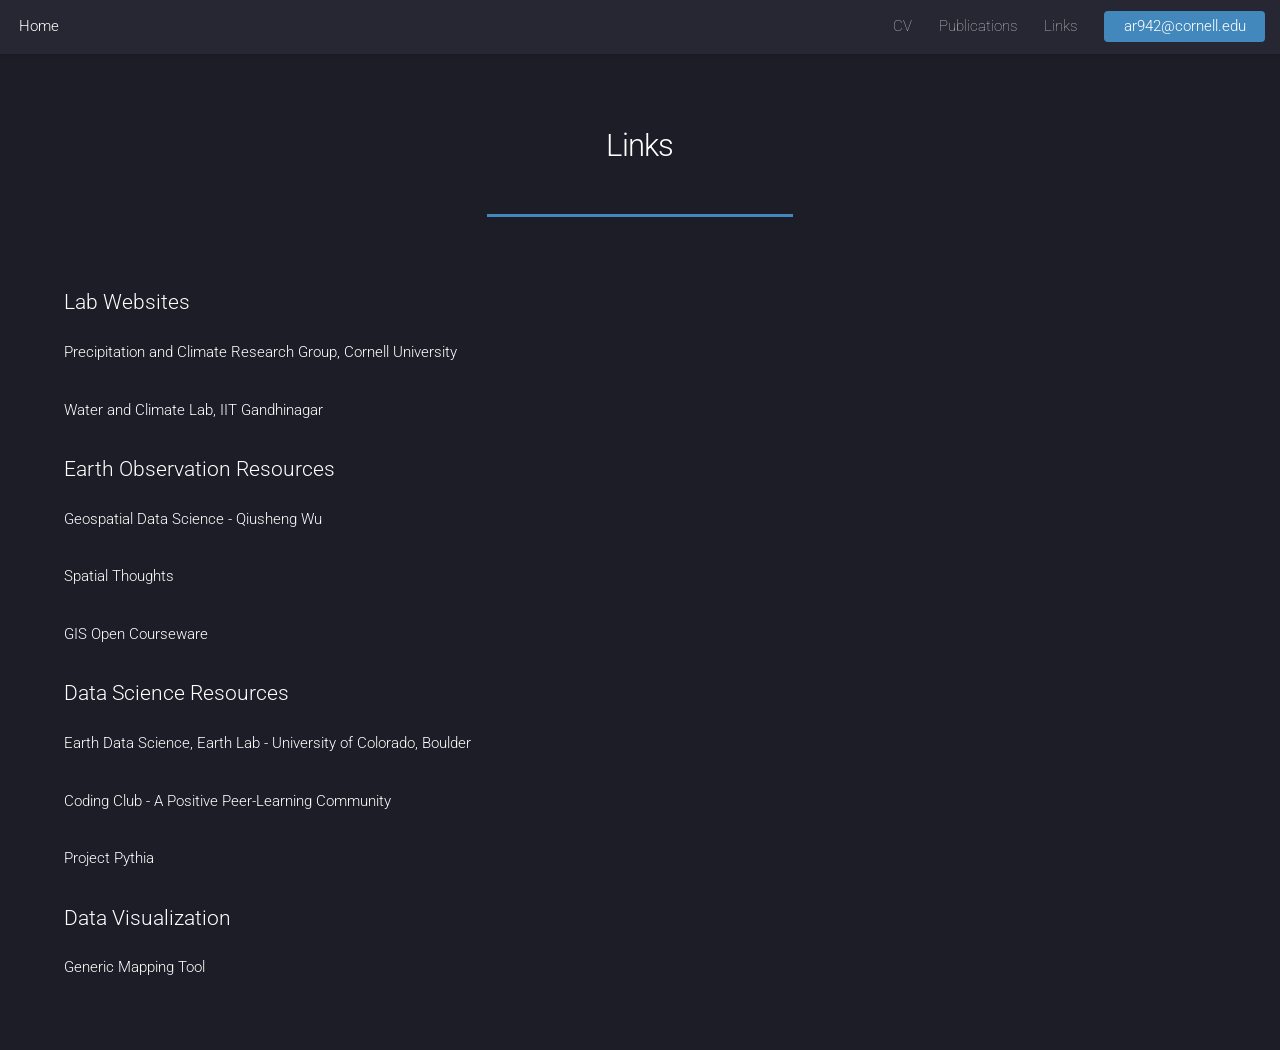
==== commit f3000b48: "Update Links.html" ====
--- a/Links.html
+++ b/Links.html
@@ -61,7 +61,11 @@
 								<p><a href="https://projectpythia.org/"><strong> Project Pythia</strong></p>
 
 <h3><strong> </strong></h3>
+<h3><strong>Data Visualization</strong></h3>
+								<p><a href="https://docs.generic-mapping-tools.org/6.2/index.html"><strong> Generic Mapping Tool</strong></p>
 								
+
+<h3><strong> </strong></h3>								
 								
 </section>
 
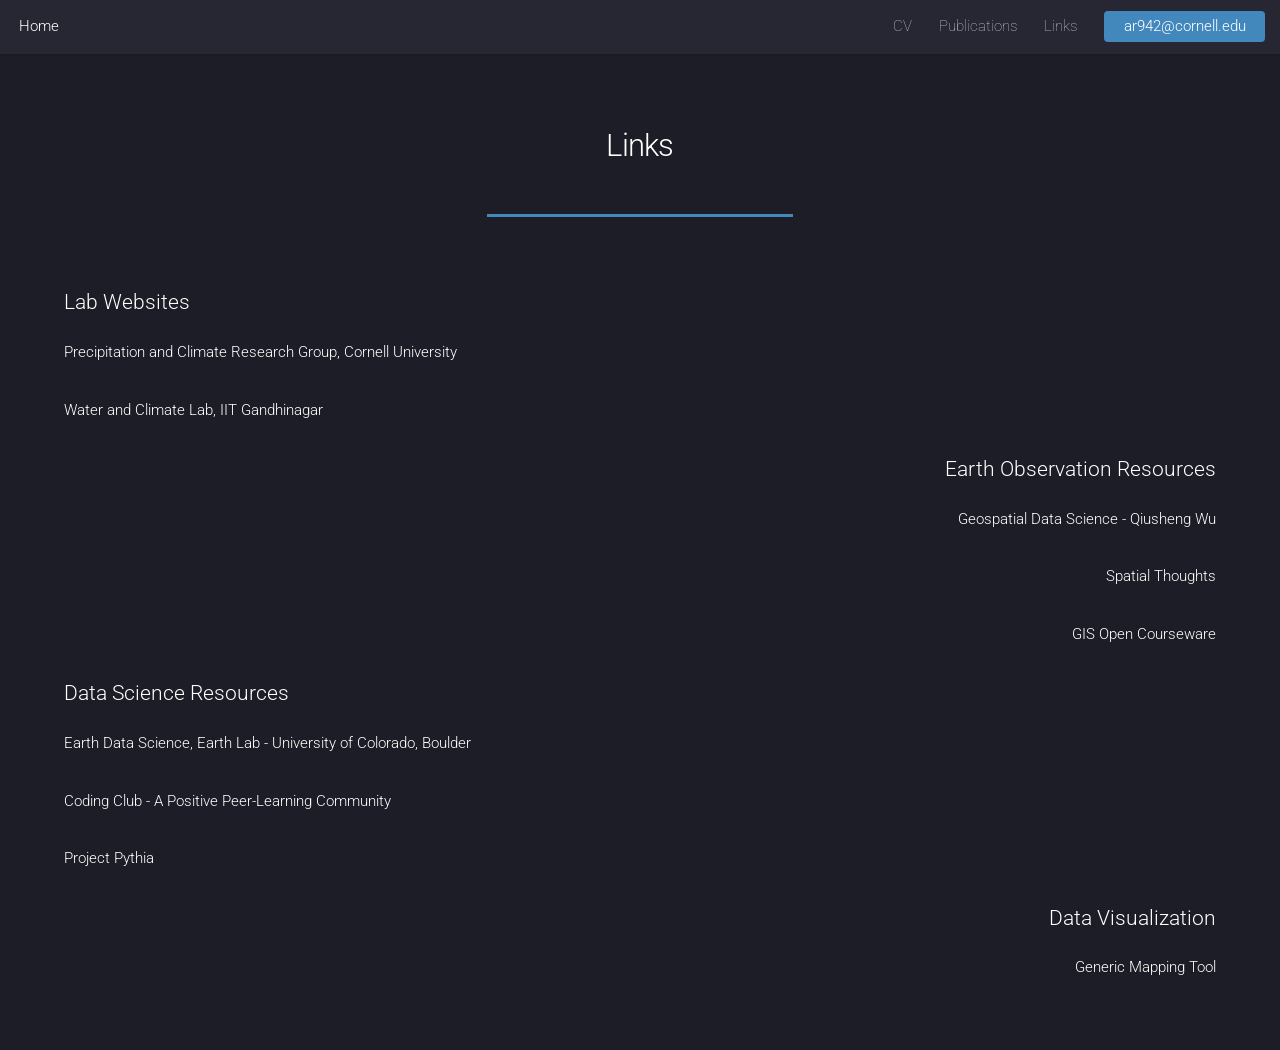
==== commit 512f8b46: "Update Links.html" ====
--- a/Links.html
+++ b/Links.html
@@ -49,18 +49,24 @@
 								<p><a href="http://vmishra.people.iitgn.ac.in/water&climate/"><strong> Water and Climate Lab, IIT Gandhinagar</strong></p>
 
 <h3><strong> </strong></h3>
+</section>
+<section id="content" align="right" class="copyright">								
 <h3><strong>Earth Observation Resources</strong></h3>
 								<p><a href="https://blog.gishub.org/"><strong> Geospatial Data Science - Qiusheng Wu</strong></p>
 								<p><a href="https://spatialthoughts.com/"><strong> Spatial Thoughts</strong></p>
 								<p><a href="https://courses.gisopencourseware.org/course/index.php?categoryid=2"><strong> GIS Open Courseware</strong></p>
 
 <h3><strong> </strong></h3>
+</section>
+<section id="content" align="left" class="copyright">
 <h3><strong>Data Science Resources</strong></h3>
 								<p><a href="https://www.earthdatascience.org/"><strong> Earth Data Science, Earth Lab - University of Colorado, Boulder</strong></p>
 								<p><a href="https://ourcodingclub.github.io/"><strong> Coding Club -  A Positive Peer-Learning Community</strong></p>
 								<p><a href="https://projectpythia.org/"><strong> Project Pythia</strong></p>
 
 <h3><strong> </strong></h3>
+</section>
+<section id="content" align="right" class="copyright">
 <h3><strong>Data Visualization</strong></h3>
 								<p><a href="https://docs.generic-mapping-tools.org/6.2/index.html"><strong> Generic Mapping Tool</strong></p>
 								
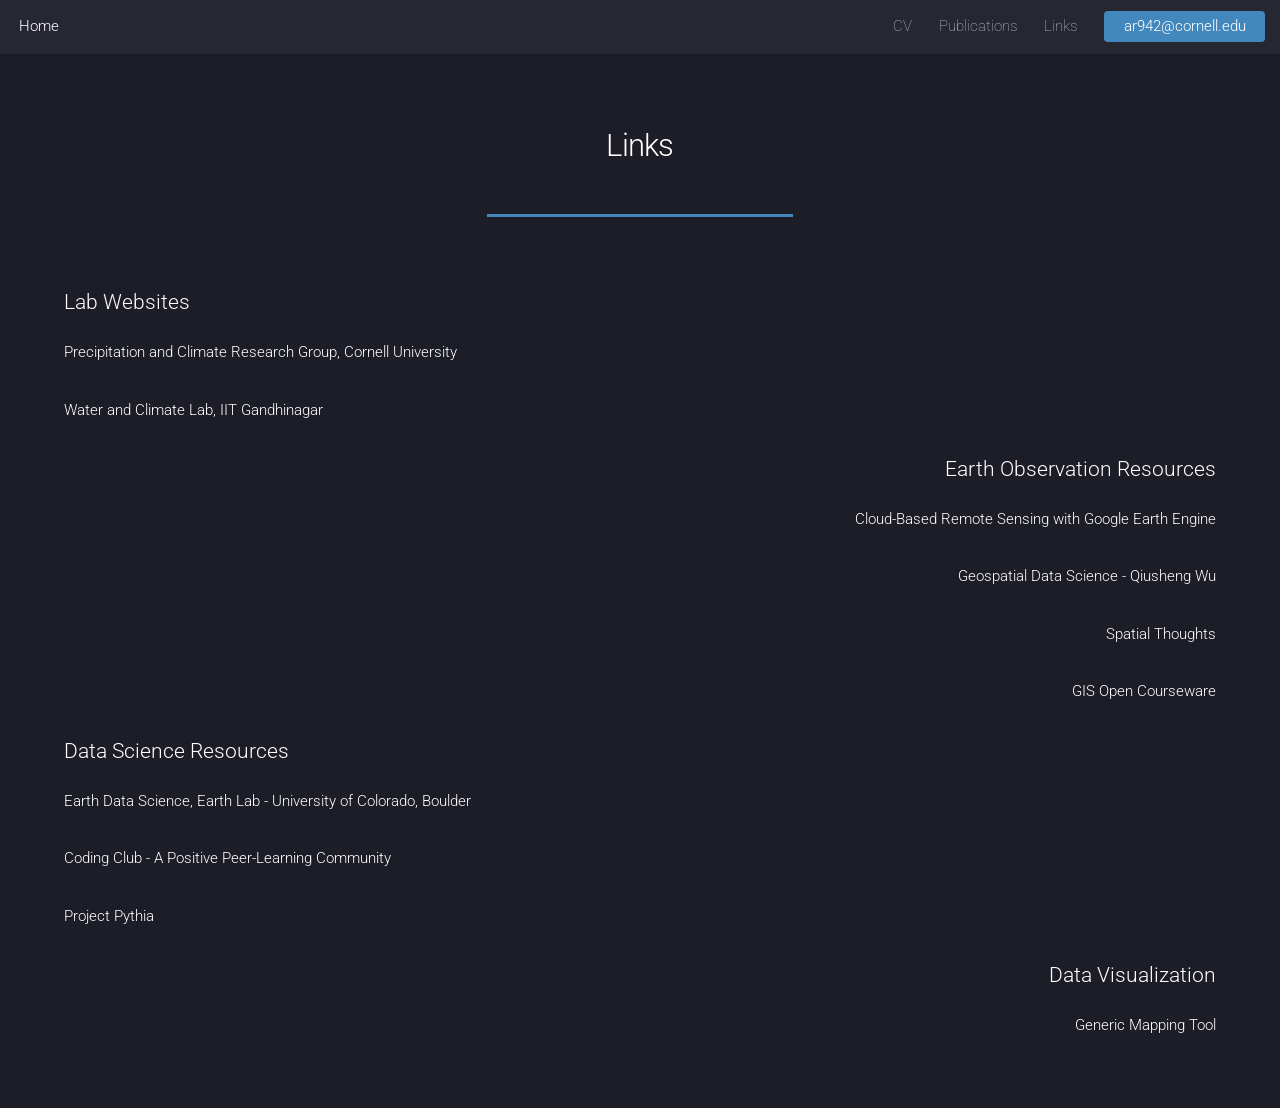
==== commit 196cd254: "Update Links.html" ====
--- a/Links.html
+++ b/Links.html
@@ -52,6 +52,7 @@
 </section>
 <section id="content" align="right" class="copyright">								
 <h3><strong>Earth Observation Resources</strong></h3>
+								<p><a href="https://www.eefabook.org/"><strong> Cloud-Based Remote Sensing with Google Earth Engine</strong></p>
 								<p><a href="https://blog.gishub.org/"><strong> Geospatial Data Science - Qiusheng Wu</strong></p>
 								<p><a href="https://spatialthoughts.com/"><strong> Spatial Thoughts</strong></p>
 								<p><a href="https://courses.gisopencourseware.org/course/index.php?categoryid=2"><strong> GIS Open Courseware</strong></p>
